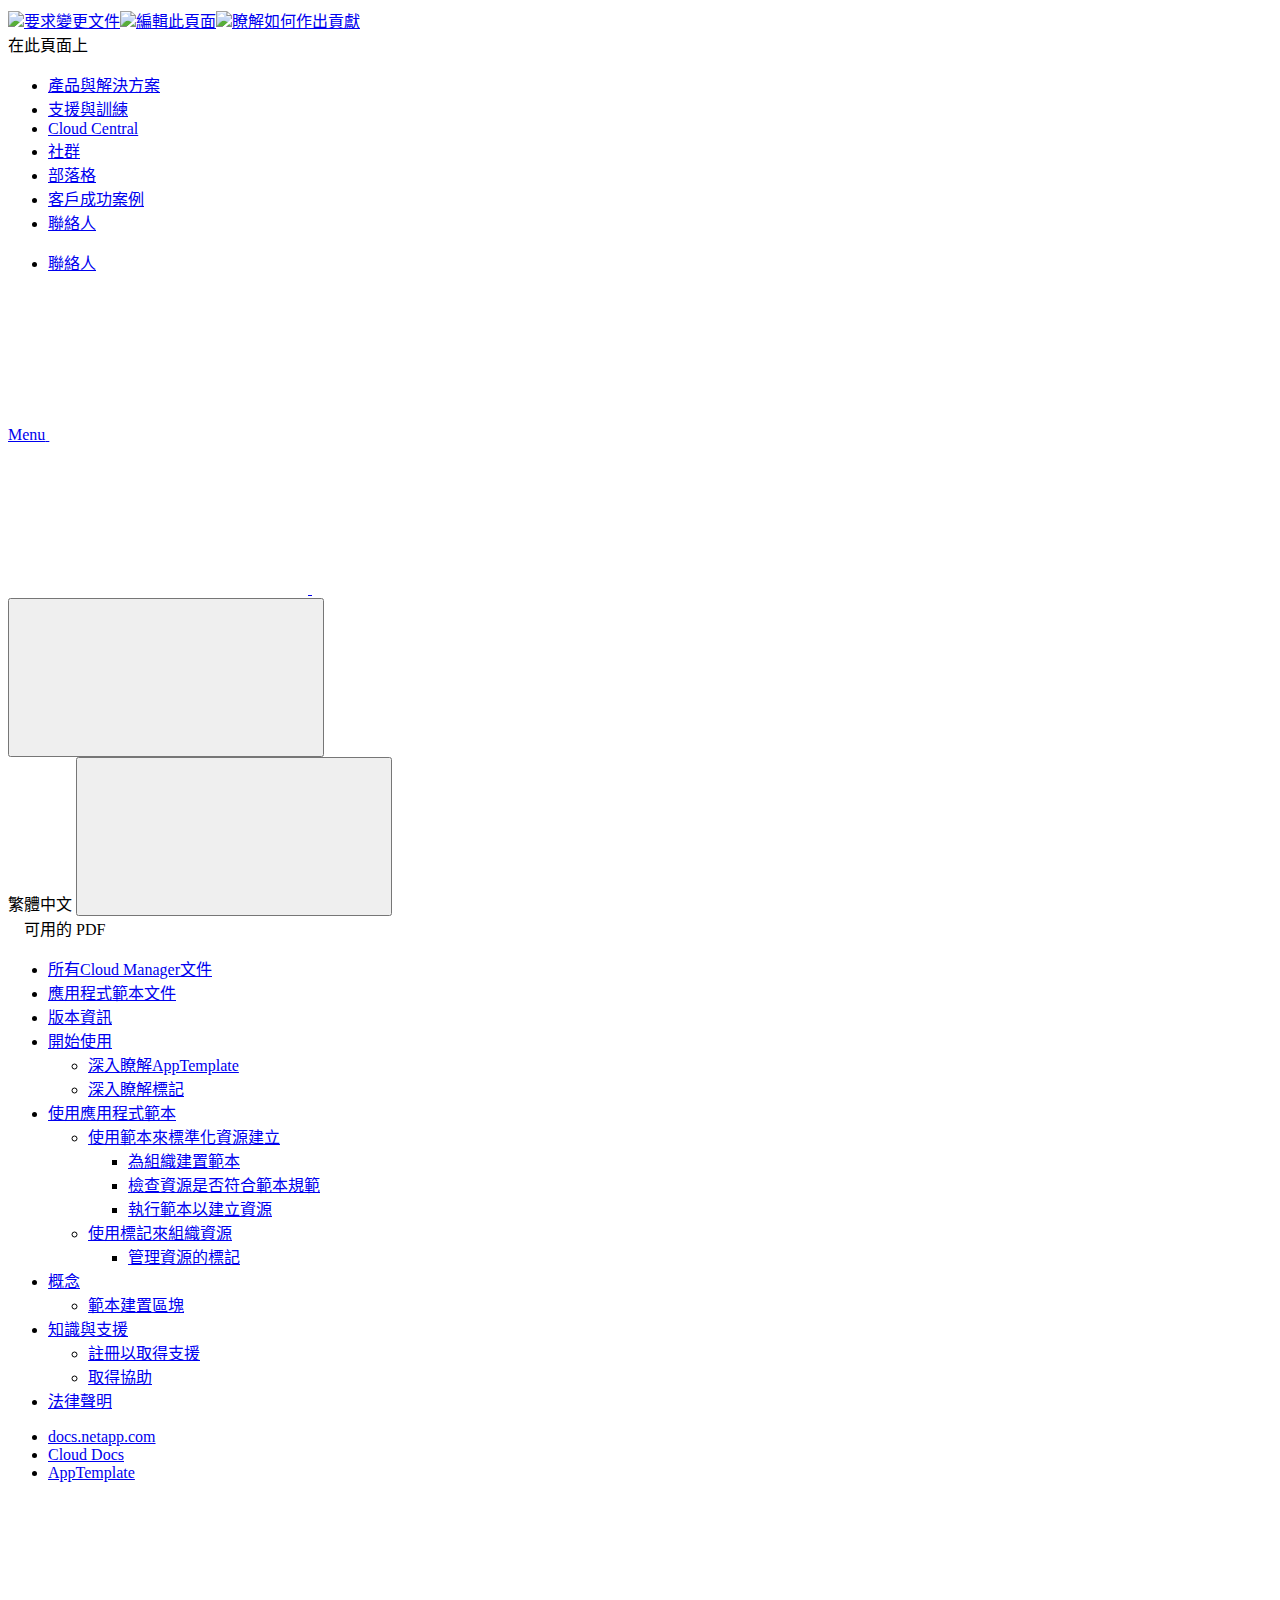
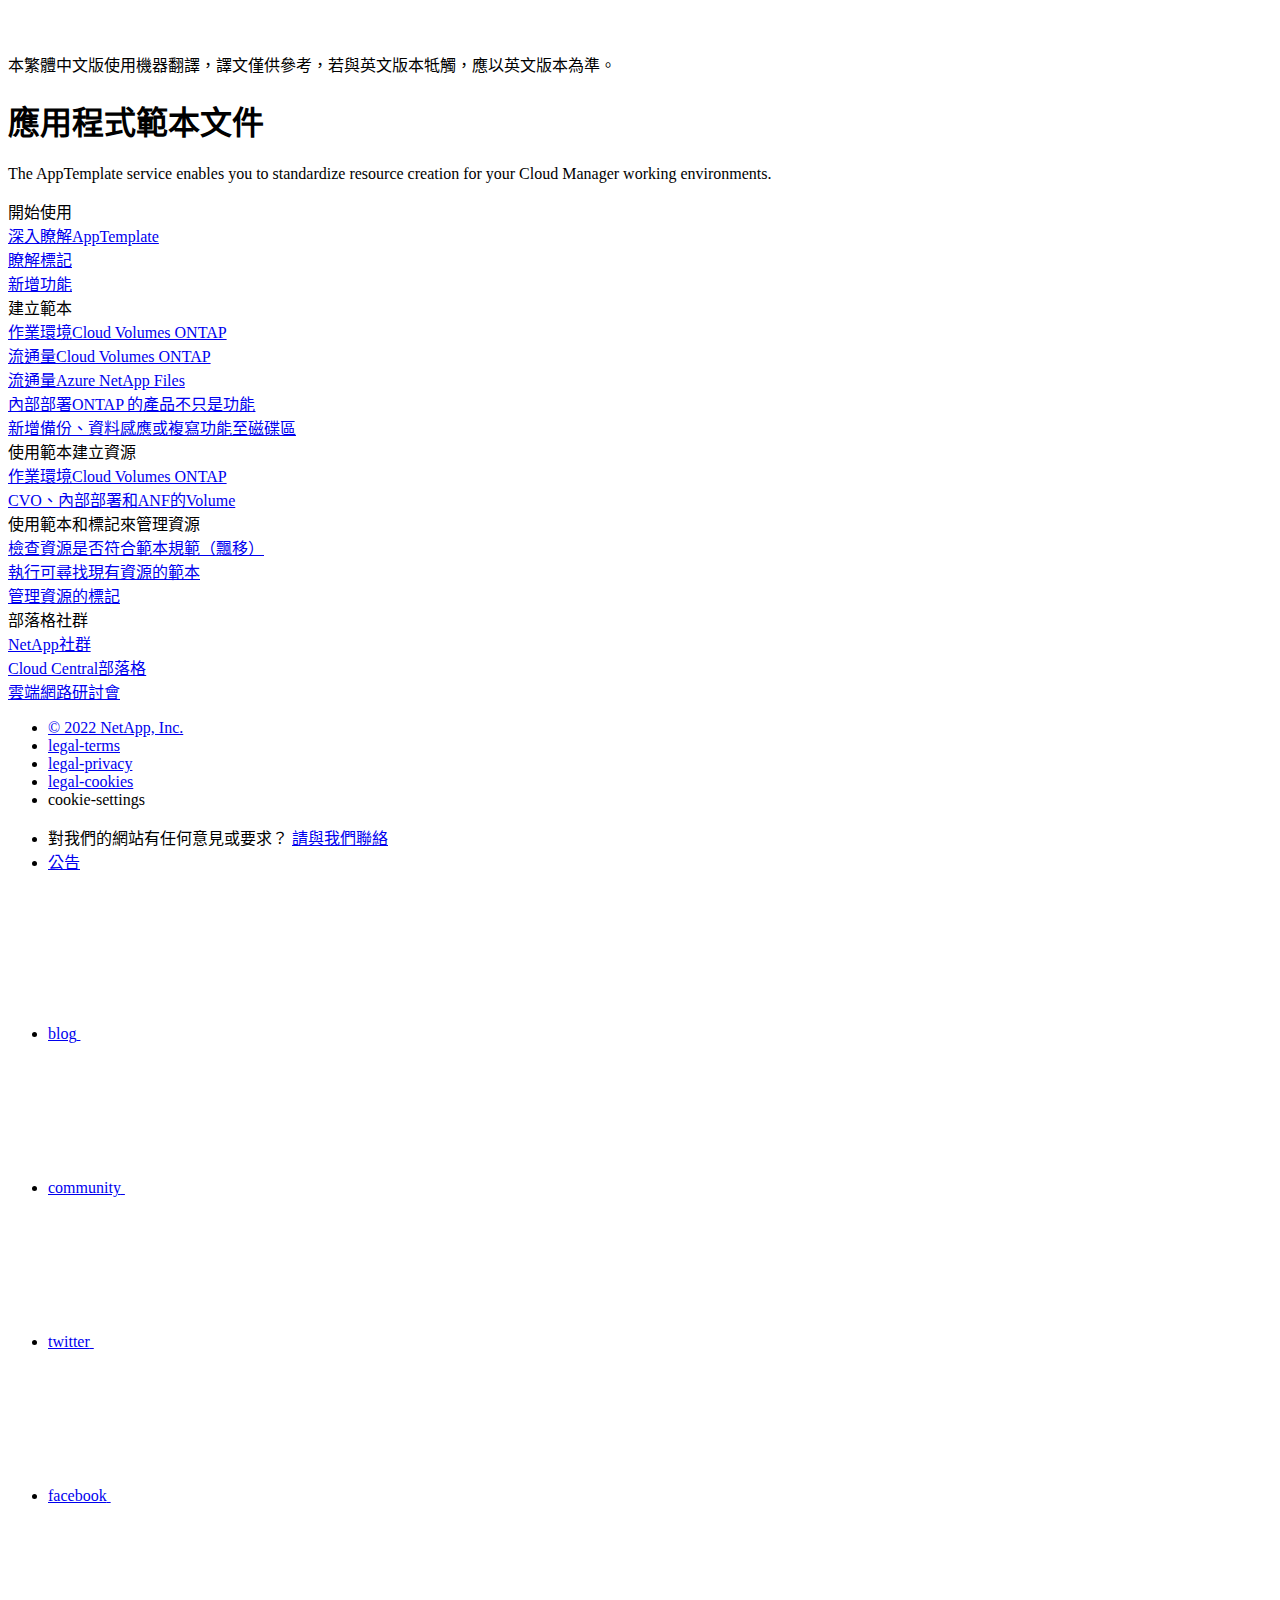
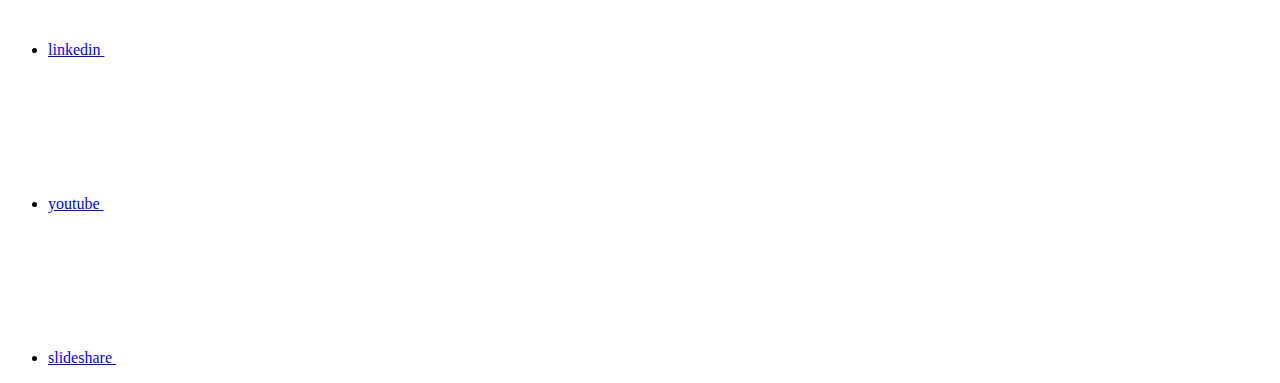
==== index.html @ 73830c54 "Deploying to gh-pages from  @ 2ee8b4e1761d62a2ed6b210c00cb59c14e7304b9 🚀" ====
<!DOCTYPE html>
<html lang="zh-tw">
  <head class="at-element-marker">
  <title>應用程式範本文件 | NetApp Documentation</title>
  <meta charset="utf-8">
  <meta http-equiv="x-ua-compatible" content="ie=edge,chrome=1">
  <meta http-equiv="language" content="en">
  <meta name="viewport" content="width=device-width, initial-scale=1">
  <meta property="og:title" content="應用程式範本文件 | NetApp Documentation" />
	<meta property="og:type" content="website" />
	<meta property="og:url" content="https://docs.netapp.com/zh-tw/cloud-manager-app-template/index.html" />
	<meta property="og:description" content="AppTemplate服務可讓您標準化Cloud Manager工作環境的資源建立。" />
  <meta property="og:image" content="https://docs.netapp.com/zh-tw/cloud-manager-app-template/images/logo-tophat-social.png" />
  <meta property="og:image:alt" content="NetApp Logo" />
  <meta name="format-detection" content="telephone=no">
  <meta http-equiv="Content-Type" content="text/html; charset=utf-8">
  <meta http-equiv="encoding" content="utf-8">
  <meta http-equiv="nss-type" content="Product Documentation"/>
  <meta http-equiv="nss-subtype" content="User Guide"/><meta name="description" content="AppTemplate服務可讓您標準化Cloud Manager工作環境的資源建立。">
  <meta name="keywords" content=" "><!-- Icons -->
  <link rel="icon" href="/zh-tw/cloud-manager-app-template/images/favicon.ico" type="image/x-icon">

  <!-- RSS Feed --><link rel="alternate" type="application/rss+xml" title="NetApp Documentation" href="/zh-tw/cloud-manager-app-template/feed.xml"><!-- CSS Definitions: NetApp CSS should be defined after generic css -->

  <!-- Elastic Search -->
  <link rel="stylesheet" href="//cdn.jsdelivr.net/searchkit/0.10.0/theme.css">

  <!-- Controls AsciiDoctor Admonition Blocks -->
  <link rel="stylesheet" type="text/css" href="/zh-tw/cloud-manager-app-template/css/font-awesome.min.css">

  <!-- Controls the shadow effect for search dropdown menu -->
  <link rel="stylesheet" href="/zh-tw/cloud-manager-app-template/css/boxshadowproperties.css">

  <!-- NetApp CSS controls the technical content -->
  <link rel="stylesheet" type="text/css" href="/zh-tw/cloud-manager-app-template/css/netapp.css">

  <!-- WWW CSS Content -->
  <link rel="stylesheet" type="text/css" href="/zh-tw/cloud-manager-app-template/css/www-luci-dotcom.min.css">
  <link rel="stylesheet" type="text/css" href="/zh-tw/cloud-manager-app-template/css/www-netapp-dotcom.css">
  <link rel="stylesheet" href="/zh-tw/cloud-manager-app-template/css/www-netapp-library-critical.min.css" media="all" >
  <link rel="stylesheet" href="/zh-tw/cloud-manager-app-template/css/www-netapp-library-non-critical.min.css" as="style" onload="this.onload=null;this.rel='stylesheet'">
  <link rel="stylesheet" href="/zh-tw/cloud-manager-app-template/css/www-netapp-library-global-header-footer.min.css">

  <!-- NetApp IE Customizations -->
  <link rel="stylesheet" href='/zh-tw/cloud-manager-app-template/css/na-utility.css' type='text/css'>
  <link rel="stylesheet" href='/zh-tw/cloud-manager-app-template/css/na-sidebar.css' type='text/css'>
  <link rel='stylesheet' href='/zh-tw/cloud-manager-app-template/css/clouddocs.css' type='text/css'>
  <link rel='stylesheet' href='/zh-tw/cloud-manager-app-template/css/custom-dropdown.css' type='text/css'>
  <link rel='stylesheet' href='/zh-tw/cloud-manager-app-template/css/na-pagenav.css' type='text/css'>

  
  <link rel="stylesheet" href="/zh-tw/cloud-manager-app-template/css/landing-page.css" type="text/css">
  <link rel="stylesheet" href="/zh-tw/cloud-manager-app-template/css/tabbed-blocks.css" type="text/css">
  <!-- Canonical url -->
  <link rel='stylesheet' href='/zh-tw/cloud-manager-app-template/css/na-feature.css' type='text/css'><!-- Top level site integrations --><script>
    if (document.location.hostname === "docs.netapp.com") {
      var head = document.getElementsByTagName('head')[0];
      var onetrustConsent = document.createElement("script");
      onetrustConsent.type = "text/javascript";
      onetrustConsent.src = "https://cdn.cookielaw.org/consent/72570c5c-fe30-465f-b0e0-b77f7fb4ae34/OtAutoBlock.js";
      head.appendChild(onetrustConsent);

      var onetrustScript = document.createElement("script");
      onetrustScript.type = "text/javascript";
      onetrustScript.src = "https://cdn.cookielaw.org/scripttemplates/otSDKStub.js";
      onetrustScript.charset = "UTF-8";
      onetrustScript.dataset.documentLanguage = "true";
      onetrustScript.dataset.domainScript = "72570c5c-fe30-465f-b0e0-b77f7fb4ae34";
      head.appendChild(onetrustScript);
    }

    function OptanonWrapper() { }

    if (document.location.hostname === "docs.netapp.com") {
      var adobe = document.createElement("script");
      adobe.type = "text/plain";
      adobe.className = "optanon-category-C0002";
      adobe.src = "//assets.adobedtm.com/60287eadf1ee/c284da483c83/launch-e9ff3acac59f.min.js";
      head.appendChild(adobe);

      var google = document.createElement("script");
      google.type = "text/plain";
      google.className = "optanon-category-C0002";
      google.src = "https://www.googletagmanager.com/gtag/js?id=UA-81697994-3";
      head.appendChild(google);

      window.dataLayer = window.dataLayer || [];
      function gtag(){dataLayer.push(arguments);}
      gtag('js', new Date());
      gtag('config', 'UA-81697994-3');
    }
  </script>
  <script src="https://cdnjs.cloudflare.com/ajax/libs/jquery/2.1.4/jquery.min.js"></script>
  <script src="https://cdnjs.cloudflare.com/ajax/libs/jquery-cookie/1.4.1/jquery.cookie.min.js"></script>

  <!-- Used for Product Family Page Sidebar Visibility --><!-- Used to import Promise for IE. Required for SearchKit -->
  <script src="https://cdnjs.cloudflare.com/ajax/libs/bluebird/3.3.5/bluebird.min.js"></script><script src='/zh-tw/cloud-manager-app-template/js/na-search.js'></script><script src='/zh-tw/cloud-manager-app-template/js/na-pagenav.js'></script><link rel='stylesheet' href='/zh-tw/cloud-manager-app-template/css/prism.css' type='text/css'>
  <link rel='stylesheet' href='/zh-tw/cloud-manager-app-template/css/prism-netapp.css' type='text/css'>


  <script src='/zh-tw/cloud-manager-app-template/js/na-utility.js'></script>
  <script src='/zh-tw/cloud-manager-app-template/js/clouddocs.js'></script>
  <script src='/zh-tw/cloud-manager-app-template/js/jquery.navgoco.min.js'></script>
  <script src="https://maxcdn.bootstrapcdn.com/bootstrap/3.3.7/js/bootstrap.min.js" integrity="sha384-Tc5IQib027qvyjSMfHjOMaLkfuWVxZxUPnCJA7l2mCWNIpG9mGCD8wGNIcPD7Txa" crossorigin="anonymous"></script>
  <script src='/zh-tw/cloud-manager-app-template/js/toc.js'></script>
  <script src='/zh-tw/cloud-manager-app-template/js/customscripts.js'></script><script>
      $(document).ready(function() {
          
          var collapseOnInit = true;
          

          var navSettings = {
              "caretHtml": '',
              "accordion": collapseOnInit,
              "openClass": 'active', // open
              "save": false, // leave false or nav highlighting doesn't work right
              "cookie": {
                  "name": 'navgoco',
                  "expires": false,
                  "path": '/'
              },
              "slide": {
                  "duration": 400,
                  "easing": 'swing'
              }
          };

          // Initialize navgoco with default options
          $("#mysidebar").navgoco(navSettings);
          

          $("#collapseAll").click(function(e) {
              e.preventDefault();
              $("#mysidebar").navgoco('toggle', false);
          });

          $("#expandAll").click(function(e) {
              e.preventDefault();
              $("#mysidebar").navgoco('toggle', true);
          });

      });

  </script>
  <script>
      $(document).ready(function() {
          $("#tg-sb-link").click(function() {
              $("#tg-sb-sidebar").toggle();
              $("#tg-sb-content").toggleClass('col-md-9');
              $("#tg-sb-content").toggleClass('col-md-12');
              $("#tg-sb-icon").toggleClass('fa-toggle-on');
              $("#tg-sb-icon").toggleClass('fa-toggle-off');
          });
      });
  </script>
  <script src='/zh-tw/cloud-manager-app-template/js/custom-dropdown.js'></script>
  <script src='/zh-tw/cloud-manager-app-template/js/FileSaver.min.js'></script>
  <script src='/zh-tw/cloud-manager-app-template/js/jszip-utils.min.js'></script>
  <script src='/zh-tw/cloud-manager-app-template/js/jszip.min.js'></script>
  <script src='/zh-tw/cloud-manager-app-template/js/pdf-ux.js'></script>
</head>


  <body class role="document" data-flavor="">
    <div id="page" class="n-off-canvas-menu">
      <div class="n-off-canvas-menu__menu"><!--TODO: Add offcanvas code --></div>
      <div class="n-off-canvas-menu__content-wrap">
        <header class="site-header" id="banner">
  
  <!-- Start Page Toolbar -->
  
  <div class="page-nav-toolbar"><div class="page-nav-contribute"><a target="_blank" href="https://github.com/NetAppDocs/cloud-manager-app-template/issues/new?body=Page%3A%20[應用程式範本文件](https://docs.netapp.com/zh-tw/cloud-manager-app-template/index.html)" class="page-nav-contribute-link" role="button"><img src="/zh-tw/cloud-manager-app-template/images/discuss-sm.svg" class="github-icon" />要求變更文件</a><a target="_blank" href="https://github.com/NetAppDocs/cloud-manager-app-template/blob/main/index.adoc" class="page-nav-contribute-link" role="button"><img src="/zh-tw/cloud-manager-app-template/images/edit-sm.svg" class="github-icon" />編輯此頁面</a><a target="_blank" href="https://docs.netapp.com/us-en/contribute/" class="page-nav-contribute-link"  ><img src="/zh-tw/cloud-manager-app-template/images/article-sm.svg" class="github-icon" />瞭解如何作出貢獻</a></div>
    <div class="page-nav-container">
      <nav class="page-nav-fixed">
        <div class="page-nav-title">在此頁面上</div>
        <div class="page-nav-links">
          <ul class="page-nav-inner" id="page-menu"></ul>
        </div>
      </nav>
    </div>
  </div>
  
  
  <!-- Start top_hat -->
  <div class="n-top-hat">
    <div class="n-container">
      <div class="n-top-hat__cross-property-nav">
        <ul class="n-top-hat__list">
          <li class="n-top-hat__list-item">
            <a href="https://www.netapp.com/products-a-z/" class="n-top-hat__link">產品與解決方案</a>
          </li>
          <li class="n-top-hat__list-item">
            <a href="https://www.netapp.com/support-and-training/netapp-university/" class="n-top-hat__link">支援與訓練</a>
          </li>
          <li class="n-top-hat__list-item">
            <a href="https://cloud.netapp.com" class="n-top-hat__link">Cloud Central</a>
          </li>
          <li class="n-top-hat__list-item">
            <a href="https://community.netapp.com/" class="n-top-hat__link">社群</a>
          </li>
          <li class="n-top-hat__list-item">
            <a href="https://blog.netapp.com/" class="n-top-hat__link">部落格</a>
          </li>
          <li class="n-top-hat__list-item">
            <a href="https://customers.netapp.com/en/" class="n-top-hat__link">客戶成功案例</a>
          </li>
          <li class="n-top-hat__list-item">
            <a href="https://www.netapp.com/us/contact-us/index.aspx" target="_self" class="n-top-hat__link" data-ntap-ui="contact-us">聯絡人</a>
          </li>
        </ul>
      </div>
      <div class="n-top-hat__utils">
        <ul class="n-top-hat__list">
          <li class="n-top-hat__list-item">
            <a href="https://www.netapp.com/us/contact-us/index.aspx" target="_self" class="n-top-hat__link" data-ntap-ui="contact-us">聯絡人</a>
          </li>
        </ul>
      </div>
    </div>
  </div>
  <!-- End top_hat -->

  <!-- Start property bar -->
  <style>
    .n-property-navigation-bar__menus--desktop-experience .n-menu--mega__default-content__heading span {
    color: #34B0FF;
    }
  </style>
  <div class="n-property-bar " data-ntap-ui="sticky-nav">
    <div class="n-property-bar__inner-wrap">
      <div class="n-property-bar__menu-toggle">
        <a href="#" class="n-property-bar__menu-toggle-link">
          <span class="n-property-bar__menu-toggle-text">Menu</span>
          <svg class="n-icon-bars n-property-bar__menu-toggle-icon" aria-labelledby="title">
            <title>bars</title>
            <use xlink:href="/zh-tw/cloud-manager-app-template/common/svg/sprite.svg#bars"></use>
          </svg>
        </a>
      </div>
      <div class="n-property-bar__property-mark ">
        <a href="https://www.netapp.com" class="n-property-bar__property-link">
          <div class="n-property-bar__logo">
            <svg class="n-icon-netapp-mark n-icon-netapp-mark n-property-bar__netapp-mark-icon" aria-labelledby="title">
              <title>netapp-mark</title>
              <use xlink:href="/zh-tw/cloud-manager-app-template/common/svg/sprite.svg#netapp-mark"></use>
            </svg>
            <svg class="n-icon-netapp-logo n-property-bar__logo-svg" aria-labelledby="title">
              <title>netapp-logo</title>
              <use xlink:href="/zh-tw/cloud-manager-app-template/common/svg/sprite.svg#netapp-logo"></use>
            </svg>
          </div>
        </a>
      </div>

      
      <div class="search-property-bar">
        <div id="search-demo-container" class="searchbox n-property-bar__search">
          <div id="react-search" 
          data-search-html="/zh-tw/cloud-manager-app-template/search.html"
          data-type="widget" 
          data-placeholder="搜尋文件" 
          data-no-results-found="找不到符合 {query} 的相關結果。" 
          data-did-you-mean="搜尋 {suggestion}。" 
          data-no-results-found-did-you-mean="找不到符合 {query} 的相關結果。您是否要找的是{suggestion}？" 
          data-results-found="找到 {hitCount} 筆結果"  
          data-sk-es-pf-indexes=""
          data-flavor=""></div>
          <button class="n-property-bar__search-toggle-button" type="button">
            <svg class="n-icon-search n-property-bar__search-toggle-button-icon" aria-labelledby="title">
              <title>search</title>
              <use xmlns:xlink="http://www.w3.org/1999/xlink" xlink:href="/zh-tw/cloud-manager-app-template/common/svg/sprite.svg#search"></use>
            </svg>
          </button>
        </div>
      </div>
      
    </div>
  </div>
  <div class="n-property-bar__toolbar">
    <!-- Start Language Selector --><div id="ie-i18n" class="n-property-bar__lang-selector">
      <div id="ie-i18n-menu">
      <span class="ie-i18n-lang">繁體中文</span>
        <button class="ie-i18n-icon-container" type="button">
          <svg class="n-globe__icon" aria-labelledby="title">
            <title>globe</title>
            <use xmlns:xlink="http://www.w3.org/1999/xlink" xlink:href="/zh-tw/cloud-manager-app-template/common/svg/sprite.svg#globe"></use>
          </svg>
        </button>
      </div>
      <div id="n-property-navigation-bar__menu--language-selector" class="ie-i18n-results-container n-menu n-menu--v3 n-menu--is-active" style="display: none;">
        <div class="n-language-selector-menu">
          <ul class="n-menu__list">
            <li class="n-menu__list-column">
              <ul class="n-menu__list"><li class="n-menu__list-item n-menu__list-item--level-1">
                  <a href="https://docs.netapp.com/us-en/cloud-manager-app-template/index.html" class="n-menu__header-text"><span translate="no" class="notranslate">English</span></a>
                </li><li class="n-menu__list-item n-menu__list-item--level-1">
                  <a href="https://docs.netapp.com/ja-jp/cloud-manager-app-template/index.html" class="n-menu__header-text"><span translate="no" class="notranslate">日本語</span></a>
                </li><li class="n-menu__list-item n-menu__list-item--level-1">
                  <a href="https://docs.netapp.com/ko-kr/cloud-manager-app-template/index.html" class="n-menu__header-text"><span translate="no" class="notranslate">한국어</span></a>
                </li><li class="n-menu__list-item n-menu__list-item--level-1">
                  <a href="https://docs.netapp.com/zh-cn/cloud-manager-app-template/index.html" class="n-menu__header-text"><span translate="no" class="notranslate">简体中文</span></a>
                </li><li class="n-menu__list-item n-menu__list-item--level-1">
                  <a href="https://docs.netapp.com/zh-tw/cloud-manager-app-template/index.html" class="n-menu__header-text"><span translate="no" class="notranslate">繁體中文</span></a>
                </li></ul>
            </li>
          </ul>
        </div>
      </div>
    </div><!-- End Language Selector -->

    <div class="n-property-bar__cta"></div>
  </div>
  <script>
    $(function(){
        var currentLocalization = $('html').attr('lang');

        var localizationsDictionary = {
            "en-CA" : "https://www.netapp.com/search/index.aspx?for_cr=canada&",
            "en-IN" : "https://www.netapp.com/search/index.aspx?for_cr=india&",
            "nl-NL" : "https://www.netapp.com/search/index.aspx?for_cr=netherlands&",
            "ru-RU" : "https://www.netapp.com/search/index.aspx?for_cr=russia&",
            "sv-SE" : "https://www.netapp.com/search/index.aspx?for_cr=sweden&",
            "it-IT" : "https://www.netapp.com/search/index.aspx?for_cr=italy&",
            "he-IL" : "https://www.netapp.com/search/index.aspx?for_cr=israel&",
            "ko-KR" : "https://www.netapp.com/search/index.aspx?for_cr=korea&",
            "zh-TW" : "https://www.netapp.com/search/index.aspx?for_cr=taiwan&",
            "en-GB" : "https://www.netapp.com/search/index.aspx?for_cr=unitedkingdom&",
            "en-SG" : "https://www.netapp.com/search/index.aspx?for_cr=asean&",
            "en-AU" : "https://www.netapp.com/search/index.aspx?for_cr=australia&",
            "pt-BR" : "https://www.netapp.com/search/index.aspx?for_cr=brasil&",
            "de-CH" : "https://www.netapp.com/search/index.aspx?for_cr=switzerland&",
            "es-MX" : "https://www.netapp.com/search/index.aspx?for_cr=mexico&"
        };

        if($('html').hasClass('ntap-whitelisted') && localizationsDictionary.hasOwnProperty(currentLocalization)) {
            $('.n-property-bar__property-link').attr('href', '/');
        }
    });
  </script>
  <!-- End property bar -->
</header>


        <main id="n-main-content" class="n-main-content">
          <!-- Start Documentation Content -->
<div class="ie-main">
  <!-- Sidebar Column -->
  
  <div class="col-md-3" id="sidebar-height">
      <div class="n-pdf-header">
  <a id="toggleButtonPdf" class="n-pdf-button" type="button">
    <img src="/zh-tw/cloud-manager-app-template/images/pdf.png" width="16" height="16"/>可用的 PDF<span>
    </span>
  </a>
</div>
<div class="n-pdf-body-container">
  <ul id="toggleContainerPdf" class="n-pdf-body" style="display:none;"><li class="pdf-ux-container">
        
        
        
        <a target="_blank" href="/zh-tw/cloud-manager-app-template/pdfs/fullsite-sidebar/應用程式範本文件.pdf" >
          <img src="/zh-tw/cloud-manager-app-template/images/pdf.png" width="16" height="16"/>此文件網站（PDF 格式）</a>


    <ul class="subfolders" style="display:none;"><li class="active pdf-hide">
  <a target="_blank" href="/zh-tw/cloud-manager-app-template/pdfs/pages/index.pdf" >
    <img src="/zh-tw/cloud-manager-app-template/images/pdf.png" width="16" height="16"/>
    PDF of this page
  </a>
</li>

</ul>
  





    
      <ul class="subfolders" style="display:none;">
        <li class="pdf-ux-container">
          
          
          
          <a target="_blank" 
            
              href="/zh-tw/cloud-manager-app-template/pdfs/sidebar/開始使用.pdf" 
            
          >
            <img src="/zh-tw/cloud-manager-app-template/images/pdf.png" width="16" height="16"/>
            開始使用
          </a>
          





          
        </li>
      </ul>
    

  



    
      <ul class="subfolders" style="display:none;">
        <li class="pdf-ux-container">
          
          
          
          <a target="_blank" 
            
              href="/zh-tw/cloud-manager-app-template/pdfs/sidebar/使用應用程式範本.pdf" 
            
          >
            <img src="/zh-tw/cloud-manager-app-template/images/pdf.png" width="16" height="16"/>
            使用應用程式範本
          </a>
          

    
      <ul class="subfolders" style="display:none;">
        <li class="pdf-ux-container">
          
          
          
          <a target="_blank" 
            
              href="/zh-tw/cloud-manager-app-template/pdfs/sidebar/使用範本來標準化資源建立.pdf" 
            
          >
            <img src="/zh-tw/cloud-manager-app-template/images/pdf.png" width="16" height="16"/>
            使用範本來標準化資源建立
          </a>
          







          
        </li>
      </ul>
    

  



    
      <ul class="subfolders" style="display:none;">
        <li class="pdf-ux-container">
          
          
          
          <a target="_blank" 
            
              href="/zh-tw/cloud-manager-app-template/pdfs/sidebar/使用標記來組織資源.pdf" 
            
          >
            <img src="/zh-tw/cloud-manager-app-template/images/pdf.png" width="16" height="16"/>
            使用標記來組織資源
          </a>
          



          
        </li>
      </ul>
    

  



          
        </li>
      </ul>
    

  



    
      <ul class="subfolders" style="display:none;">
        <li class="pdf-ux-container">
          
          
          
          <a target="_blank" 
            
              href="/zh-tw/cloud-manager-app-template/pdfs/sidebar/概念.pdf" 
            
          >
            <img src="/zh-tw/cloud-manager-app-template/images/pdf.png" width="16" height="16"/>
            概念
          </a>
          



          
        </li>
      </ul>
    

  



    
      <ul class="subfolders" style="display:none;">
        <li class="pdf-ux-container">
          
          
          
          <a target="_blank" 
            
              href="/zh-tw/cloud-manager-app-template/pdfs/sidebar/知識與支援.pdf" 
            
          >
            <img src="/zh-tw/cloud-manager-app-template/images/pdf.png" width="16" height="16"/>
            知識與支援
          </a>
          





          
        </li>
      </ul>
    

  




</li></ul>
  <div class="zip-pdf-link-container" style="display: none;">   
    <a href="#" id="zipPdf">
      <img src="/zh-tw/cloud-manager-app-template/images/pdf-zip.png" width="16" height="16"/>
      <pre>個別 PDF 文件的集合<span class="zip-size"></span></pre>
    </a><div id="zip-link-popup" class="hide">
    <div class="inner-modal">
        <div class="downloading-progress">
            <div class="spinner"></div>
            <h1>Creating your file...</h1>
            <div>This may take a few minutes. Thanks for your patience.</div>
            <button class="cancel-download-btn" type="button">Cancel</button>
        </div>
        <div class="download-complete hide">
            <div class="done-icon">
                <svg xmlns="http://www.w3.org/2000/svg" width="24" height="24" viewBox="0 0 24 24"><path d="M20.285 2l-11.285 11.567-5.286-5.011-3.714 3.716 9 8.728 15-15.285z"/></svg>
            </div>
            <div>Your file is ready</div>
            <button class="cancel-download-btn" type="button">OK</button>
        </div>
    </div>
</div>
<script>
    $(".cancel-download-btn").click(function(){
        $("#zip-link-popup").addClass("hide");
        $("#zip-link-popup .downloading-progress").removeClass("hide");
        $("#zip-link-popup .download-complete").addClass("hide");
    });
</script></div>
</div>
<script>
  $("#toggleContainerPdf li.active:last-child").parents('ul.subfolders').toggle('display');
  $("#toggleButtonPdf").click(function () {
    $("#toggleContainerPdf").toggle('display');
    $(".n-pdf-body-container .zip-pdf-link-container").toggle('display');
  });
</script><div class="sidebar-nav-container">
  <ul id="mysidebar" class="nav"><li class=" "><a class="na-navbar-padding" href="https://docs.netapp.com/us-en/cloud-manager-family">
        所有Cloud Manager文件
      </a></li><li class="  active "><a class="na-navbar-padding" href="/zh-tw/cloud-manager-app-template/index.html">
        應用程式範本文件
      </a></li><li class=" "><a class="na-navbar-padding" href="/zh-tw/cloud-manager-app-template/whats-new.html">
        版本資訊
      </a></li><li class="subfolders "><a href="#">
        <div class="na-navbar-padding"> 開始使用</div>
      </a>
      <ul><li class=" "><a class="na-navbar-padding" href="/zh-tw/cloud-manager-app-template/concept-resource-templates.html">
        深入瞭解AppTemplate
      </a></li><li class=" "><a class="na-navbar-padding" href="/zh-tw/cloud-manager-app-template/concept-tagging.html">
        深入瞭解標記
      </a></li></ul></li><li class="subfolders "><a href="#">
        <div class="na-navbar-padding"> 使用應用程式範本</div>
      </a>
      <ul><li class="subfolders "><a href="#">
        <div class="na-navbar-padding"> 使用範本來標準化資源建立</div>
      </a>
      <ul><li class=" "><a class="na-navbar-padding" href="/zh-tw/cloud-manager-app-template/task-define-templates.html">
        為組織建置範本
      </a></li><li class=" "><a class="na-navbar-padding" href="/zh-tw/cloud-manager-app-template/task-check-template-compliance.html">
        檢查資源是否符合範本規範
      </a></li><li class=" "><a class="na-navbar-padding" href="/zh-tw/cloud-manager-app-template/task-run-templates.html">
        執行範本以建立資源
      </a></li></ul></li><li class="subfolders "><a href="#">
        <div class="na-navbar-padding"> 使用標記來組織資源</div>
      </a>
      <ul><li class=" "><a class="na-navbar-padding" href="/zh-tw/cloud-manager-app-template/task-using-tags.html">
        管理資源的標記
      </a></li></ul></li></ul></li><li class="subfolders "><a href="#">
        <div class="na-navbar-padding"> 概念</div>
      </a>
      <ul><li class=" "><a class="na-navbar-padding" href="/zh-tw/cloud-manager-app-template/reference-template-building-blocks.html">
        範本建置區塊
      </a></li></ul></li><li class="subfolders "><a href="#">
        <div class="na-navbar-padding"> 知識與支援</div>
      </a>
      <ul><li class=" "><a class="na-navbar-padding" href="/zh-tw/cloud-manager-app-template/task-support-registration.html">
        註冊以取得支援
      </a></li><li class=" "><a class="na-navbar-padding" href="/zh-tw/cloud-manager-app-template/task-get-help.html">
        取得協助
      </a></li></ul></li><li class=" "><a class="na-navbar-padding" href="/zh-tw/cloud-manager-app-template/legal-notices.html">
        法律聲明
      </a></li></ul>
</div>
<script>
  window.onscroll = () => {
    const value = -40 - (document.body.scrollHeight - (window.innerHeight + document.scrollingElement.scrollTop));
    
    document.getElementById("sidebar-height").style.bottom = Math.max(0,value) + "px";
};
</script>
<!-- this highlights the active parent class in the navgoco sidebar. this is critical so that the parent expands when you're viewing a page. This must appear below the sidebar code above. Otherwise, if placed inside customscripts.js, the script runs before the sidebar code runs and the class never gets inserted.-->
<script>$("li.active").parents('li').toggleClass("active");</script>


  </div>
  

  <div class="ie-content-pane n-doc__component-detail-content n-doc__component-detail-content--show-code">
    <!-- Begin of page container --><article class="page-content">
      <div class="ie-utility">
  <div class="ie-menu">
    <div class="n-breadcrumb">
      <ul class="n-breadcrumb__list">
        <li class="n-breadcrumb__list-item">
          <a href="https://docs.netapp.com">docs.netapp.com</a>
        </li>
        
        <li class="n-breadcrumb__list-item">
          <a href="https://docs.netapp.com/us-en/cloud/">Cloud Docs</a>
        </li>
        

        

        <li class="n-breadcrumb__list-item">
          <a href="/zh-tw/cloud-manager-app-template/">AppTemplate</a>
        </li>

      </ul>
    </div>
    <div style="clear: both"></div><!-- Main needs to have height -->
  </div>
</div>

      <div class="n-band n-band--docs n-band--belted">
  <div class="n-container" style="margin: 0 auto; padding: 0;">
    <div class="n-row">
      <div class="n-col-sm-12"><div class="ie-nmt-disclaimer">
          <span>
            <div class="ie-nmt-disclaimer-container">
              <div class="ie-nmt-disclaimer-icon">
                <svg class="luci-icon" aria-hidden="true">
                  <use xlink:href="/zh-tw/cloud-manager-app-template/common/svg/sprite.svg#circle-info">
                </svg>
              </div>
              <div class="ie-nmt-disclaimer-content">
                <span> 本繁體中文版使用機器翻譯，譯文僅供參考，若與英文版本牴觸，應以英文版本為準。 </span>
              </div>
              <div style="clear:both;"></div>
            </div>
          </span>
        </div><div class="n-doc__component-detail-heading-wrap">
          <h1 class="n-doc__component-detail-heading">應用程式範本文件</h1>
        </div>
        <section class="n-band__section">
  <p>The AppTemplate service enables you to standardize resource creation for your Cloud Manager working environments.</p>
</section><div class="n-band__content">
  <div class="n-layout-flex" data-ntap-layout="4">
    
      
        <div class="n-feature-block n-feature-block__align--center n-layout-flex__item ie-feature-block">
          <div class="n-feature-block__content">
            <div class="ie-feature-block__header">
              <div class="ie-feature-block__text">
                開始使用
              </div>
            </div>
            
              
                <div class="ie-feature-block__section">
                  
                  
                  <a class="ie-feature-block__link" target="_self" href="concept-resource-templates.html">深入瞭解AppTemplate</a>
                </div>
              
            
              
                <div class="ie-feature-block__section">
                  
                  
                  <a class="ie-feature-block__link" target="_self" href="concept-tagging.html">瞭解標記</a>
                </div>
              
            
              
                <div class="ie-feature-block__section">
                  
                  
                  <a class="ie-feature-block__link" target="_self" href="whats-new.html">新增功能</a>
                </div>
              
            
          </div>
        </div>
      
    
      
        <div class="n-feature-block n-feature-block__align--center n-layout-flex__item ie-feature-block">
          <div class="n-feature-block__content">
            <div class="ie-feature-block__header">
              <div class="ie-feature-block__text">
                建立範本
              </div>
            </div>
            
              
                <div class="ie-feature-block__section">
                  
                  
                  <a class="ie-feature-block__link" target="_self" href="task-define-templates.html#create-a-template-for-a-cloud-volumes-ontap-working-environment">作業環境Cloud Volumes ONTAP</a>
                </div>
              
            
              
                <div class="ie-feature-block__section">
                  
                  
                  <a class="ie-feature-block__link" target="_self" href="task-define-templates.html#create-a-template-for-a-cloud-volumes-ontap-volume">流通量Cloud Volumes ONTAP</a>
                </div>
              
            
              
                <div class="ie-feature-block__section">
                  
                  
                  <a class="ie-feature-block__link" target="_self" href="task-define-templates.html#create-a-template-for-an-azure-netapp-files-volume">流通量Azure NetApp Files</a>
                </div>
              
            
              
                <div class="ie-feature-block__section">
                  
                  
                  <a class="ie-feature-block__link" target="_self" href="task-define-templates.html#create-a-template-for-an-on-premises-ontap-volume">內部部署ONTAP 的產品不只是功能</a>
                </div>
              
            
              
                <div class="ie-feature-block__section">
                  
                  
                  <a class="ie-feature-block__link" target="_self" href="task-define-templates.html#examples-of-enabling-services-using-templates">新增備份、資料感應或複寫功能至磁碟區</a>
                </div>
              
            
          </div>
        </div>
      
    
      
        <div class="n-feature-block n-feature-block__align--center n-layout-flex__item ie-feature-block">
          <div class="n-feature-block__content">
            <div class="ie-feature-block__header">
              <div class="ie-feature-block__text">
                使用範本建立資源
              </div>
            </div>
            
              
                <div class="ie-feature-block__section">
                  
                  
                  <a class="ie-feature-block__link" target="_self" href="task-run-templates.html#select-and-run-a-working-environment-template">作業環境Cloud Volumes ONTAP</a>
                </div>
              
            
              
                <div class="ie-feature-block__section">
                  
                  
                  <a class="ie-feature-block__link" target="_self" href="task-run-templates.html#select-and-run-a-volume-template">CVO、內部部署和ANF的Volume</a>
                </div>
              
            
          </div>
        </div>
      
    
      
        <div class="n-feature-block n-feature-block__align--center n-layout-flex__item ie-feature-block">
          <div class="n-feature-block__content">
            <div class="ie-feature-block__header">
              <div class="ie-feature-block__text">
                使用範本和標記來管理資源
              </div>
            </div>
            
              
                <div class="ie-feature-block__section">
                  
                  
                  <a class="ie-feature-block__link" target="_self" href="task-check-template-compliance.html">檢查資源是否符合範本規範（飄移）</a>
                </div>
              
            
              
                <div class="ie-feature-block__section">
                  
                  
                  <a class="ie-feature-block__link" target="_self" href="task-run-templates.html#select-and-run-a-template-that-finds-existing-resources">執行可尋找現有資源的範本</a>
                </div>
              
            
              
                <div class="ie-feature-block__section">
                  
                  
                  <a class="ie-feature-block__link" target="_self" href="task-using-tags.html">管理資源的標記</a>
                </div>
              
            
          </div>
        </div>
      
    
      
        <div class="n-feature-block n-feature-block__align--center n-layout-flex__item ie-feature-block">
          <div class="n-feature-block__content">
            <div class="ie-feature-block__header">
              <div class="ie-feature-block__text">
                部落格社群
              </div>
            </div>
            
              
                <div class="ie-feature-block__section">
                  
                  
                  <a class="ie-feature-block__link" target="_blank" href="https://community.netapp.com/t5/Cloud-Data-Services/ct-p/CDS">NetApp社群</a>
                </div>
              
            
              
                <div class="ie-feature-block__section">
                  
                  
                  <a class="ie-feature-block__link" target="_blank" href="https://cloud.netapp.com/blog">Cloud Central部落格</a>
                </div>
              
            
              
                <div class="ie-feature-block__section">
                  
                  
                  <a class="ie-feature-block__link" target="_blank" href="https://cloud.netapp.com/events">雲端網路研討會</a>
                </div>
              
            
          </div>
        </div>
      
    
  </div>
</div>

        <section class="n-band__section">
          
        </section>
      </div>
    </div>
  </div>
</div>

    </article>
    <!-- Page Container -->
  </div>

  <div style="clear: both"></div><!-- Main needs to have height --></div>

        </main>

        <footer class="n-footer">
  <div class="n-footer__bottom">
    <div class="n-container">
      <div class="n-footer__bottom-left">
        <div class="n-footer__copyright">
          <ul class="n-footer__copyright-list">
            <li class="n-footer__copyright-link">
              <a href="https://www.netapp.com/us/legal/copyright.aspx">© 2022 NetApp, Inc.</a>
            </li>
            <li class="n-footer__copyright-link">
              <a href="https://www.netapp.com/company/legal/terms-of-use/">legal-terms</a>
            </li>
            <li class="n-footer__copyright-link">
              <a href="https://www.netapp.com/company/legal/privacy-policy/">legal-privacy</a>
            </li>
            <li class="n-footer__copyright-link">
              <a href="https://www.netapp.com/company/legal/cookie-policy/">legal-cookies</a>
            </li>
            <li class="n-footer__copyright-link">
              <a class="ot-sdk-show-settings">cookie-settings</a>
            </li>
          </ul>
        </div>
      </div>
      <div class="n-footer__bottom-right">
        <div class="n-footer__copyright">
          <ul class="n-footer__copyright-list">
            <li class="n-footer__copyright-link">
              <span class="n-footer__fine-print">對我們的網站有任何意見或要求？</span>
              <a target="_self" href="javascript:netapp_mailto()">請與我們聯絡</a>
            </li>
            <li class="n-footer__copyright-link">
              <a href="https://docs.netapp.com/zh-tw/announcements/">公告</a>
            </li>
          </ul>
        </div>
        <div class="n-footer__social-links">
          <ul class="n-footer__social-link-list">
            <li class="n-footer__social-link-list-item">
              <a class="n-footer__social-link" data-ntap-social="follow-blog" href="https://blog.netapp.com"
                target="_blank" title="blog" alt="blog">
                <span class="n-footer__social-link-text">blog</span>
                <svg class="n-icon-blog n-footer__social-link-icon" aria-labelledby="title">
                  <title>blog@</title>
                  <use xmlns:xlink="http://www.w3.org/1999/xlink"
                    xlink:href="/zh-tw/cloud-manager-app-template/common/svg/sprite.svg#blog"></use>
                </svg>
              </a>
            </li>
            <li class="n-footer__social-link-list-item">
              <a class="n-footer__social-link" data-ntap-social="follow-community" href="https://community.netapp.com/"
                target="_blank" title="community" alt="community">
                <span class="n-footer__social-link-text">community</span>
                <svg class="n-icon-community n-footer__social-link-icon" aria-labelledby="title">
                  <title>community@</title>
                  <use xmlns:xlink="http://www.w3.org/1999/xlink"
                    xlink:href="/zh-tw/cloud-manager-app-template/common/svg/sprite.svg#comments"></use>
                </svg>
              </a>
            </li>
            <li class="n-footer__social-link-list-item">
              <a class="n-footer__social-link" data-ntap-social="follow-twitter" href="https://twitter.com/netapp"
                target="_blank" title="twitter" alt="twitter">
                <span class="n-footer__social-link-text">twitter</span>
                <svg class="n-icon-twitter n-footer__social-link-icon" aria-labelledby="title">
                  <title>twitter@</title>
                  <use xmlns:xlink="http://www.w3.org/1999/xlink"
                    xlink:href="/zh-tw/cloud-manager-app-template/common/svg/sprite.svg#twitter"></use>
                </svg>
              </a>
            </li>
            <li class="n-footer__social-link-list-item">
              <a class="n-footer__social-link" data-ntap-social="follow-facebook" href="https://www.facebook.com/NetApp"
                target="_blank" title="facebook" alt="facebook">
                <span class="n-footer__social-link-text">facebook</span>
                <svg class="n-icon-facebook n-footer__social-link-icon" aria-labelledby="title">
                  <title>facebook@</title>
                  <use xmlns:xlink="http://www.w3.org/1999/xlink"
                    xlink:href="/zh-tw/cloud-manager-app-template/common/svg/sprite.svg#facebook"></use>
                </svg>
              </a>
            </li>
            <li class="n-footer__social-link-list-item">
              <a class="n-footer__social-link" data-ntap-social="follow-linkedin"
                href="https://www.linkedin.com/company/netapp" target="_blank" title="linkedin" alt="linkedin">
                <span class="n-footer__social-link-text">linkedin</span>
                <svg class="n-icon-linkedin n-footer__social-link-icon" aria-labelledby="title">
                  <title>linkedin@</title>
                  <use xmlns:xlink="http://www.w3.org/1999/xlink"
                    xlink:href="/zh-tw/cloud-manager-app-template/common/svg/sprite.svg#linkedin"></use>
                </svg>
              </a>
            </li>
            <li class="n-footer__social-link-list-item">
              <a class="n-footer__social-link" data-ntap-social="follow-youtube"
                href="https://www.youtube.com/user/NetAppTV" target="_blank" title="youtube" alt="youtube">
                <span class="n-footer__social-link-text">youtube</span>
                <svg class="n-icon-youtube n-footer__social-link-icon" aria-labelledby="title">
                  <title>youtube@</title>
                  <use xmlns:xlink="http://www.w3.org/1999/xlink"
                    xlink:href="/zh-tw/cloud-manager-app-template/common/svg/sprite.svg#youtube"></use>
                </svg>
              </a>
            </li>
            <li class="n-footer__social-link-list-item">
              <a class="n-footer__social-link" data-ntap-social="follow-slideshare"
                href="https://www.slideshare.net/NetApp" target="_blank" title="slideshare" alt="slideshare">
                <span class="n-footer__social-link-text">slideshare</span>
                <svg class="n-icon-slideshare n-footer__social-link-icon" aria-labelledby="title">
                  <title>slideshare@</title>
                  <use xmlns:xlink="http://www.w3.org/1999/xlink"
                    xlink:href="/zh-tw/cloud-manager-app-template/common/svg/sprite.svg#slideshare"></use>
                </svg>
              </a>
            </li>
          </ul>
        </div>
      </div>
    </div>
  </div>
</footer>

      </div><!-- Elasticsearch JS -->
      <script type="text/javascript" src='/zh-tw/cloud-manager-app-template/js/bundle.js'></script>

      <!-- Syntax Highlighting -->
      <script type="text/javascript" src='/zh-tw/cloud-manager-app-template/js/prism.js'></script>
      <script type="text/javascript" src='/zh-tw/cloud-manager-app-template/js/prism-curl.js'></script>
    </div>
    <script>
      document.body.offsetWidth=1903;
      cookieLaw = {}
      cookieLaw.euCountry = "US";
      cookieLaw.invoke = function(){return false;}
    </script>
    <script src='/zh-tw/cloud-manager-app-template/js/www-ntap.js'></script>
    <script src='/zh-tw/cloud-manager-app-template/js/tabbed-blocks.js'></script>
  </body></html>
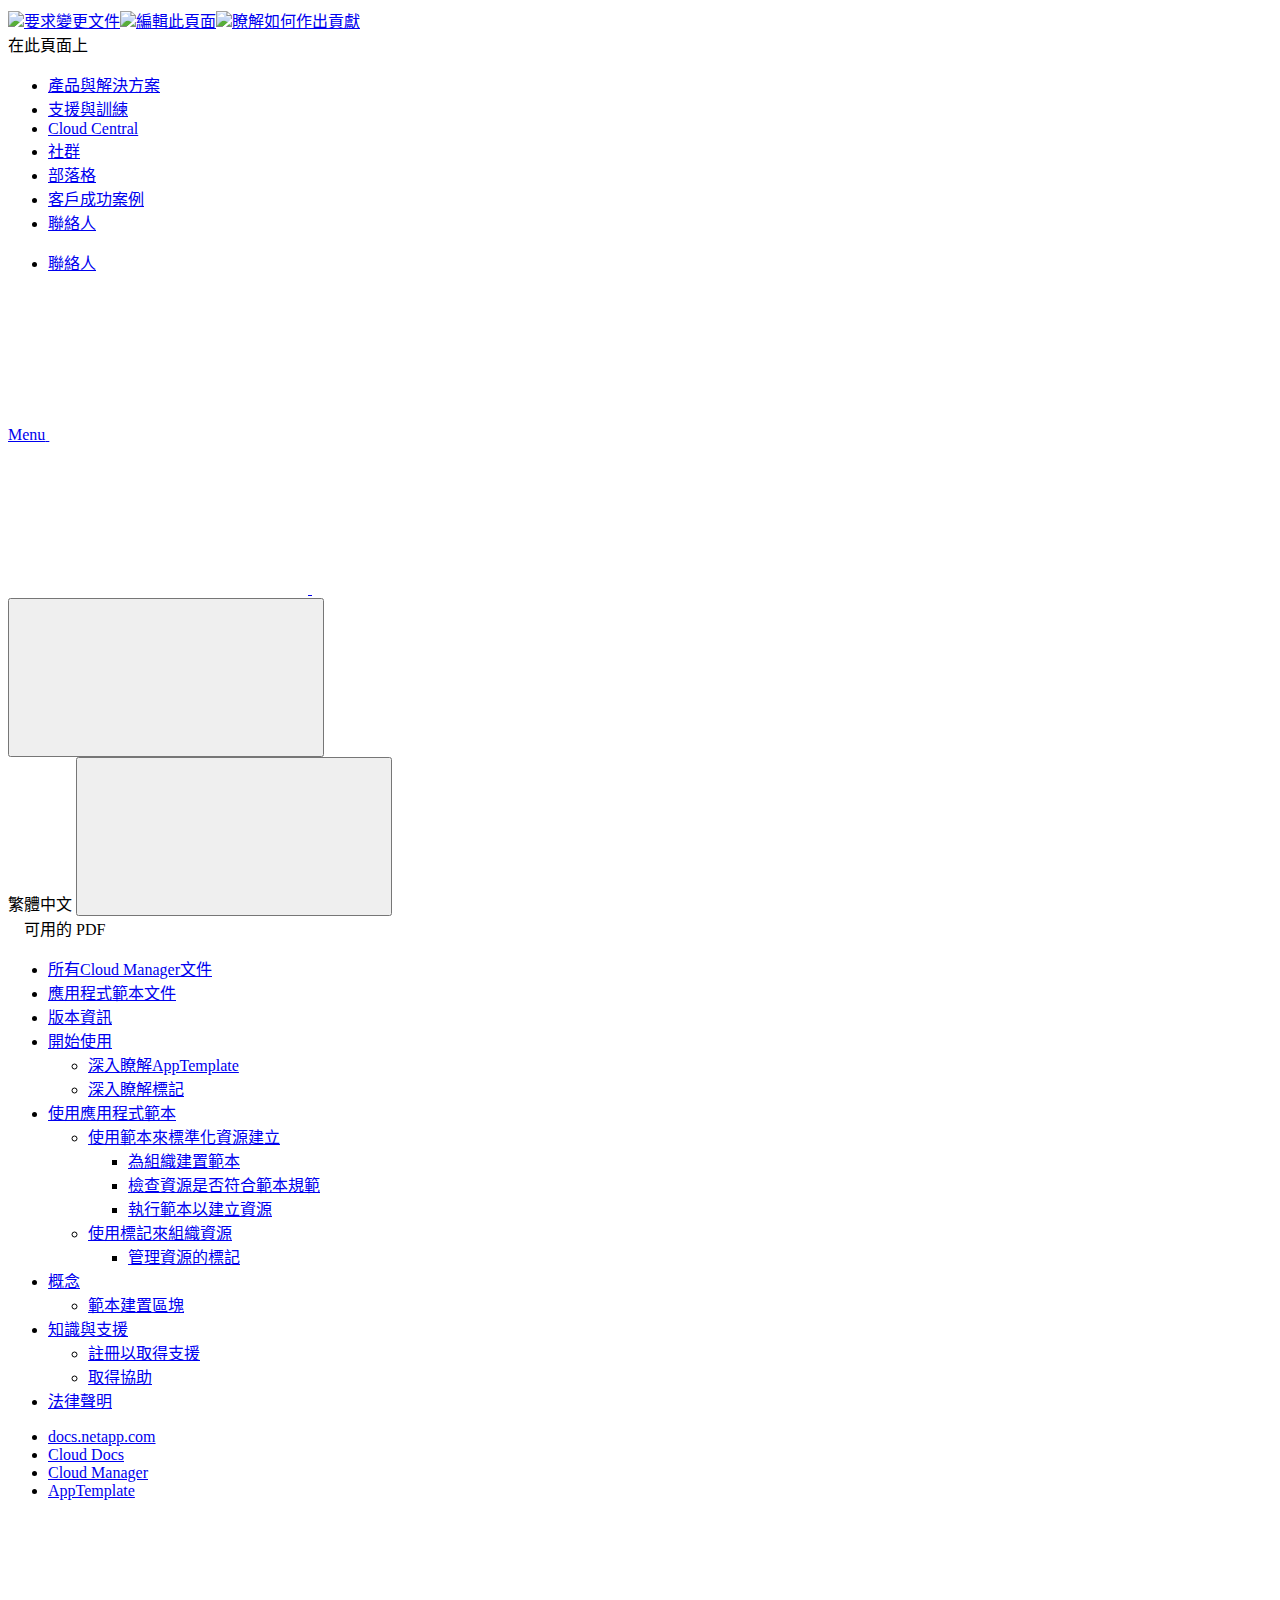
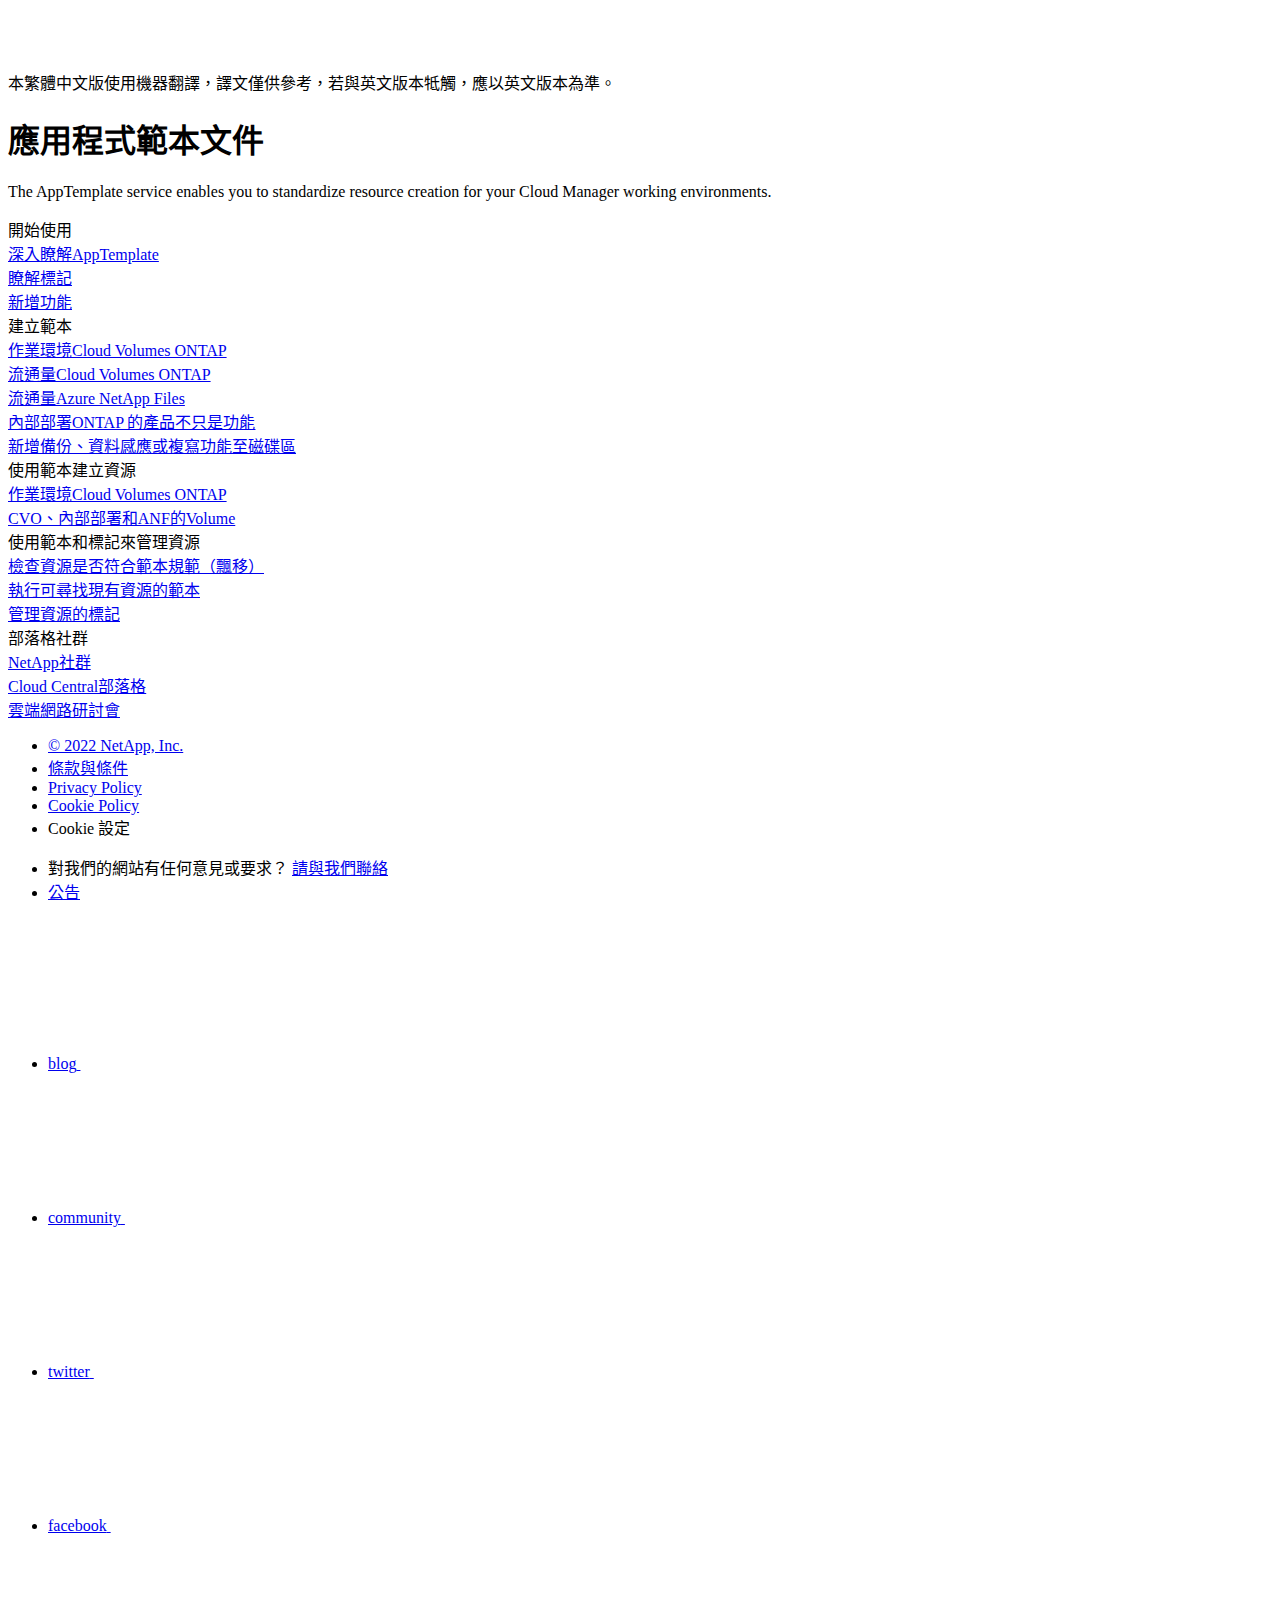
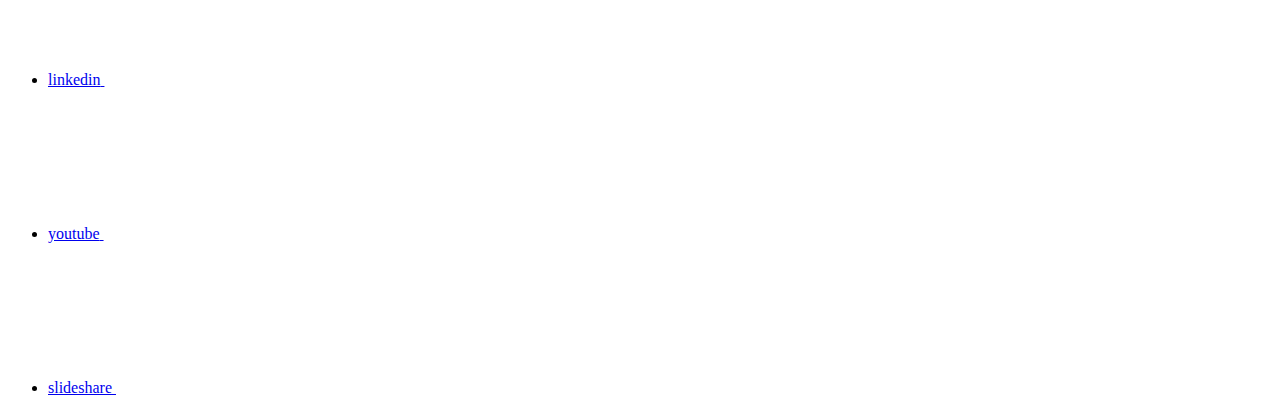
==== commit c6236bee: "Deploying to gh-pages from  @ 42a1ce90139b92d4ddb75890119cae7a1fe5e407 🚀" ====
--- a/index.html
+++ b/index.html
@@ -658,6 +658,10 @@
         
 
         
+        <li class="n-breadcrumb__list-item">
+          <a href="https://docs.netapp.com/zh-tw/cloud-manager-family/">Cloud Manager</a>
+        </li>
+        
 
         <li class="n-breadcrumb__list-item">
           <a href="/zh-tw/cloud-manager-app-template/">AppTemplate</a>
@@ -916,16 +920,16 @@
               <a href="https://www.netapp.com/us/legal/copyright.aspx">© 2022 NetApp, Inc.</a>
             </li>
             <li class="n-footer__copyright-link">
-              <a href="https://www.netapp.com/company/legal/terms-of-use/">legal-terms</a>
+              <a href="https://www.netapp.com/company/legal/terms-of-use/">條款與條件</a>
             </li>
             <li class="n-footer__copyright-link">
-              <a href="https://www.netapp.com/company/legal/privacy-policy/">legal-privacy</a>
+              <a href="https://www.netapp.com/company/legal/privacy-policy/">Privacy Policy</a>
             </li>
             <li class="n-footer__copyright-link">
-              <a href="https://www.netapp.com/company/legal/cookie-policy/">legal-cookies</a>
+              <a href="https://www.netapp.com/company/legal/cookie-policy/">Cookie Policy</a>
             </li>
             <li class="n-footer__copyright-link">
-              <a class="ot-sdk-show-settings">cookie-settings</a>
+              <a class="ot-sdk-show-settings">Cookie 設定</a>
             </li>
           </ul>
         </div>
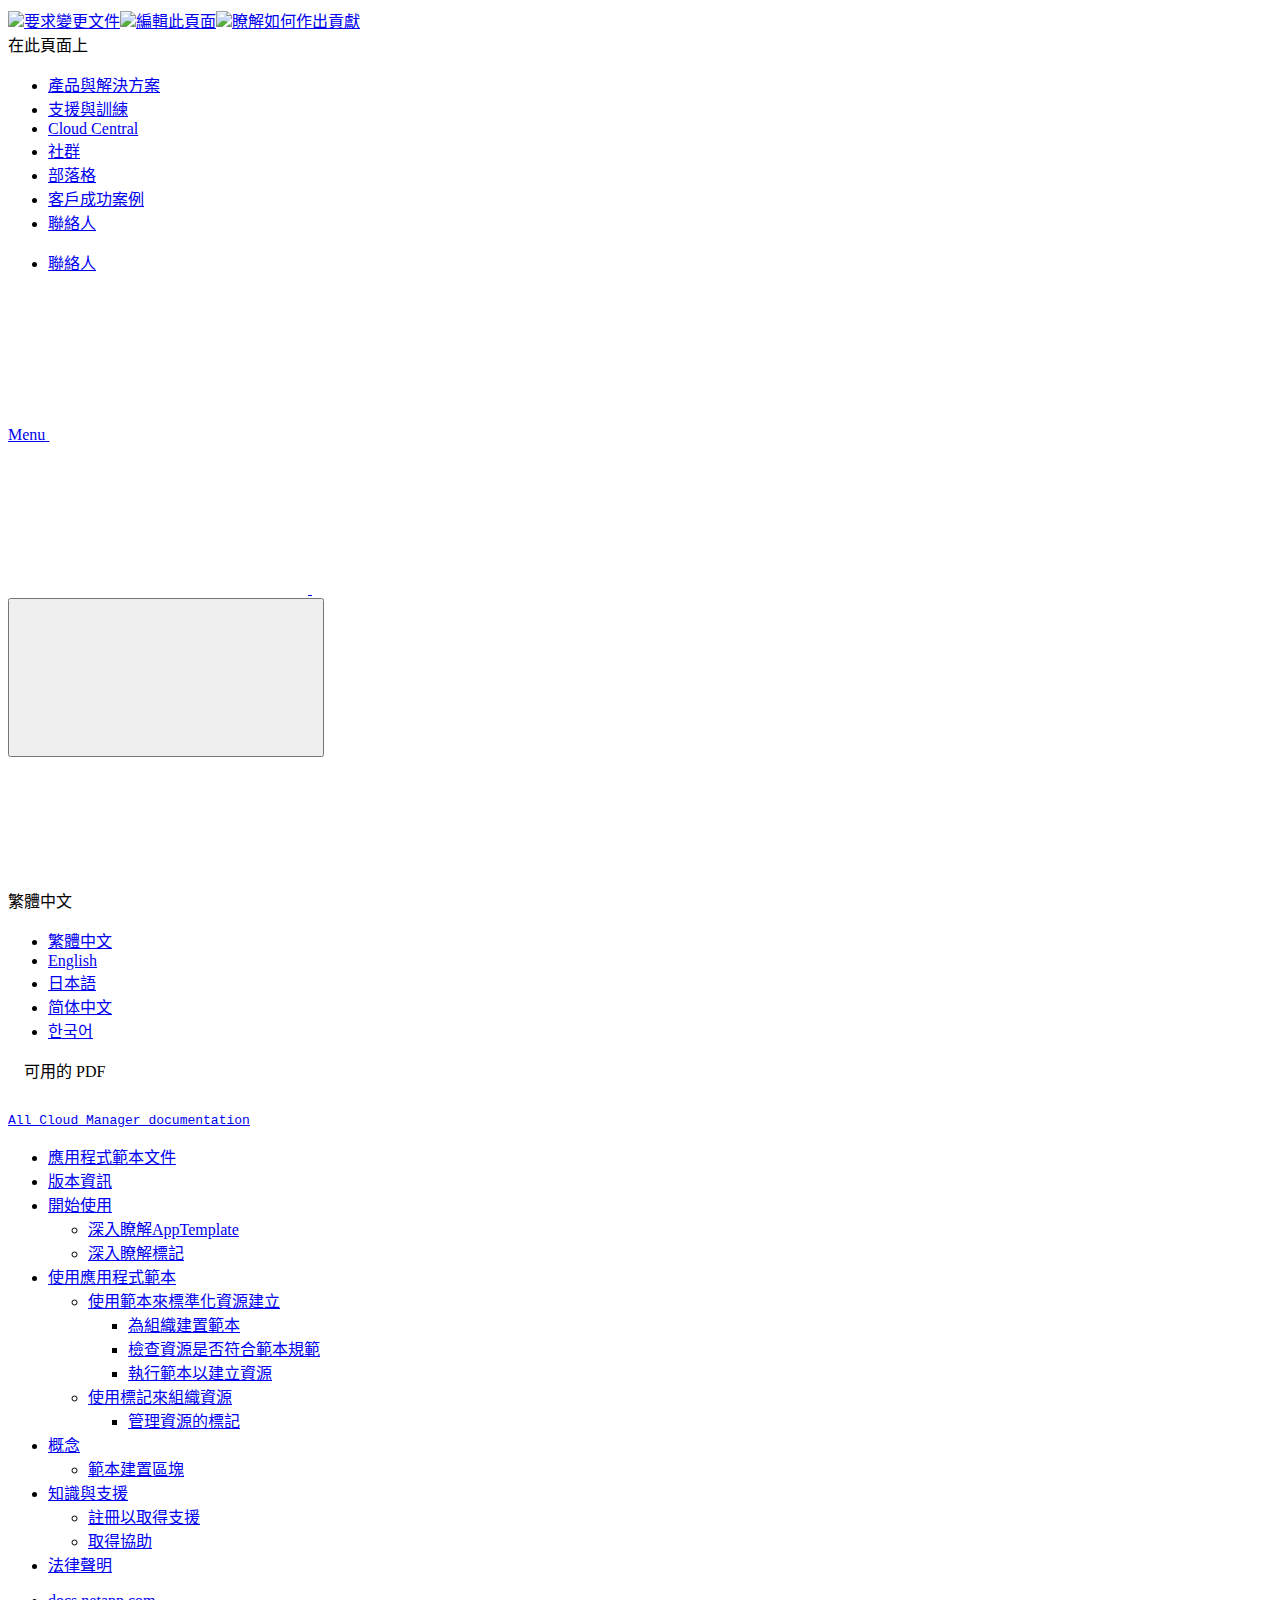
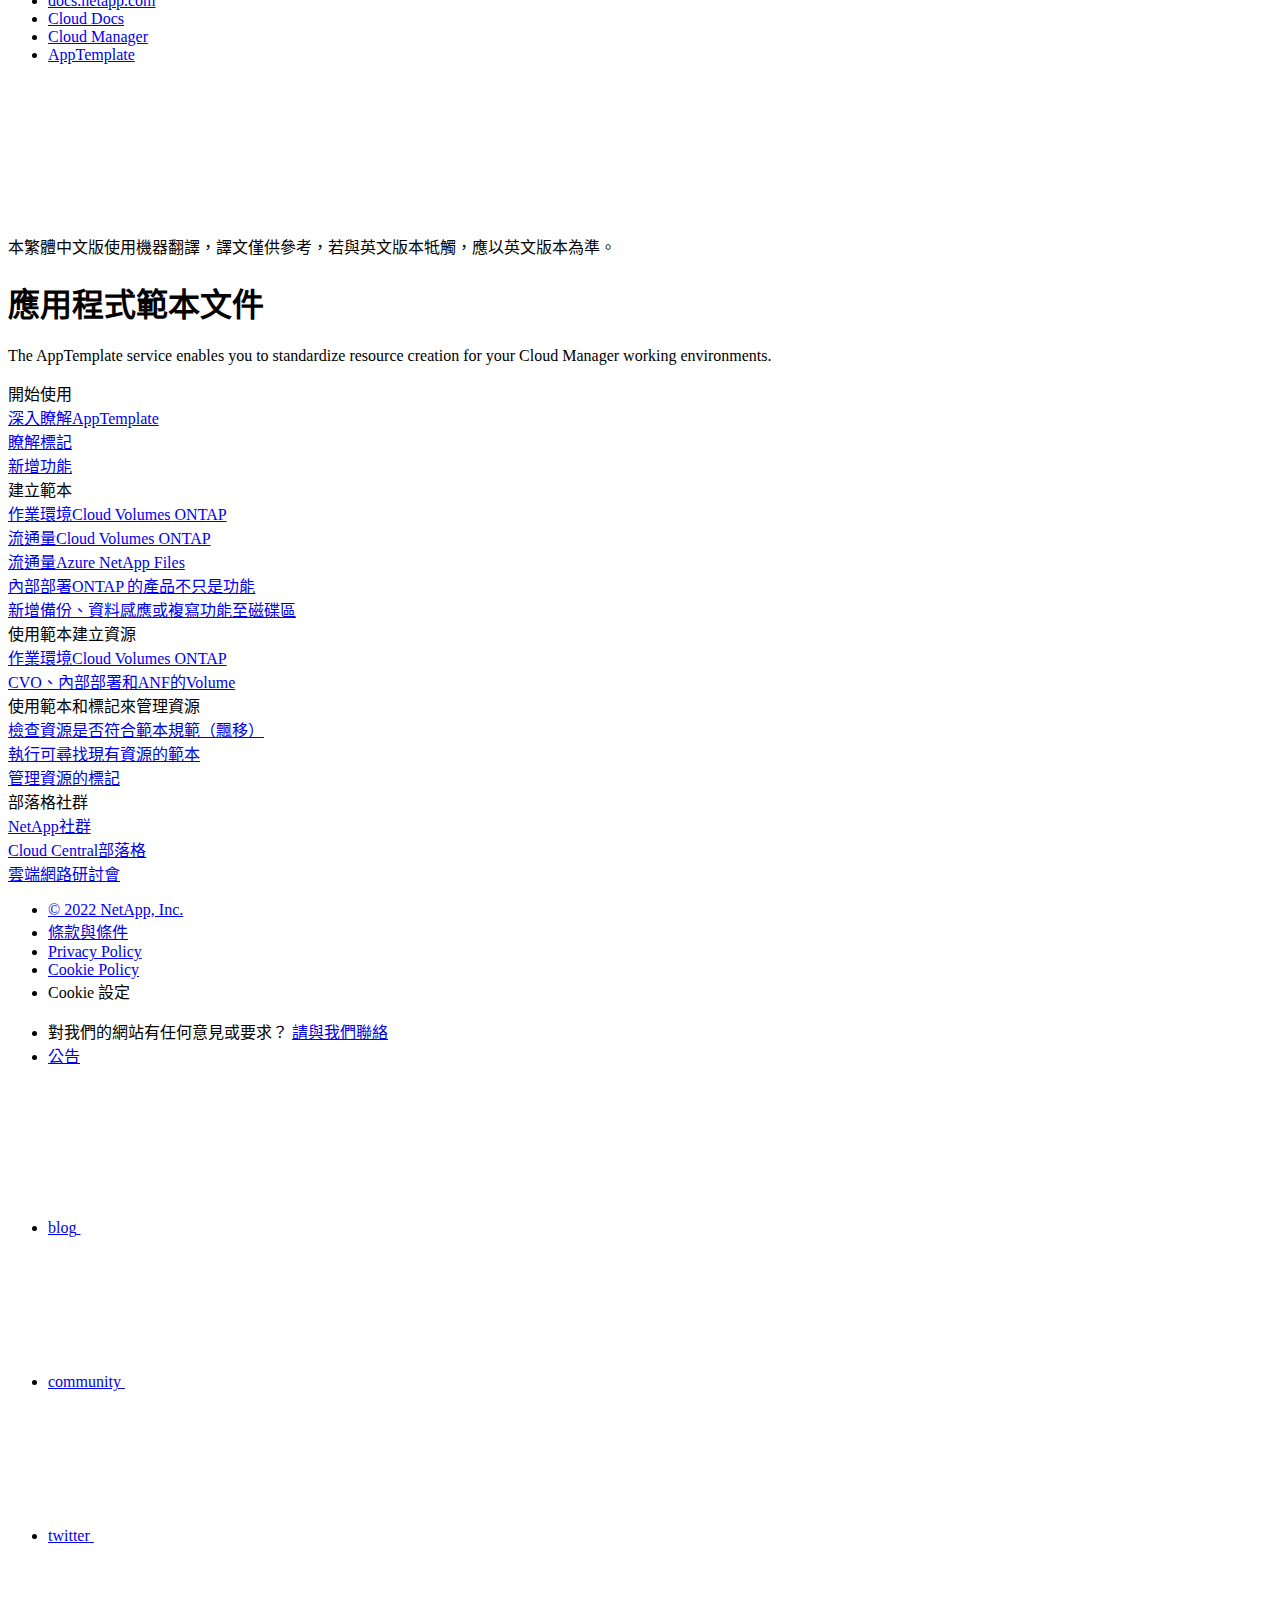
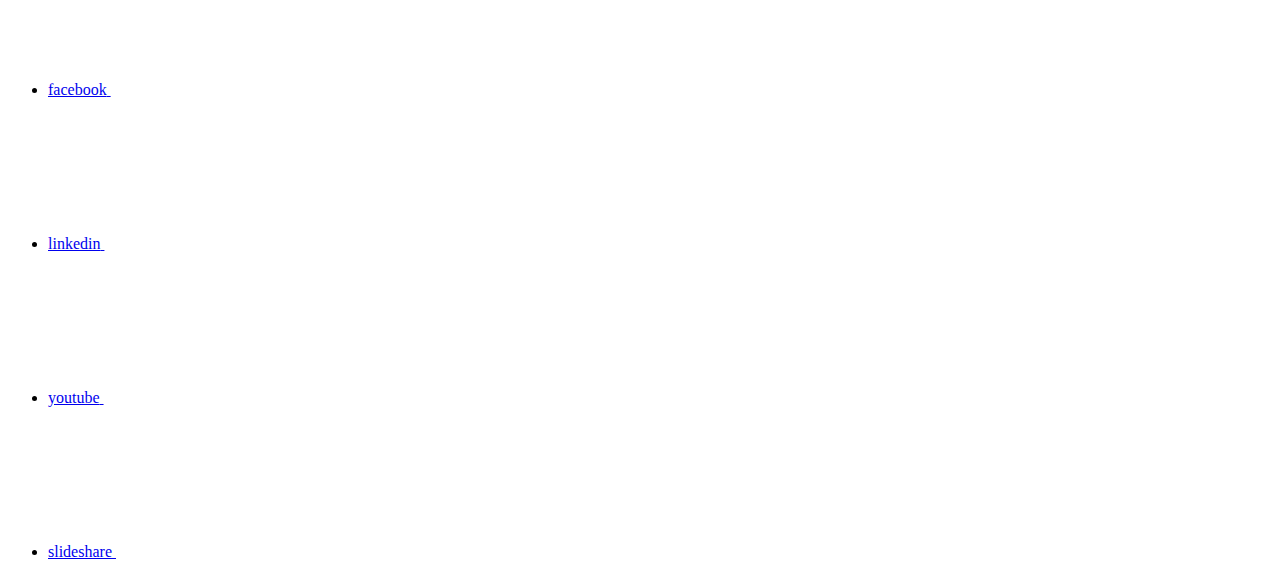
==== commit 66d6c8cc: "Deploying to gh-pages from  @ 9930f2de55817ae46d24025b38aedcf5190644d9 🚀" ====
--- a/index.html
+++ b/index.html
@@ -277,35 +277,27 @@
     </div>
   </div>
   <div class="n-property-bar__toolbar">
-    <!-- Start Language Selector --><div id="ie-i18n" class="n-property-bar__lang-selector">
-      <div id="ie-i18n-menu">
-      <span class="ie-i18n-lang">繁體中文</span>
-        <button class="ie-i18n-icon-container" type="button">
+    <!-- Start Language Selector --><div id="language-dropdown" class="custom-dropdown custom-dropdown-lang">
+      <div class="custom-dropdown-select custom-dropdown-select-lang">
+      <span class="lang-name">繁體中文</span>
           <svg class="n-globe__icon" aria-labelledby="title">
             <title>globe</title>
             <use xmlns:xlink="http://www.w3.org/1999/xlink" xlink:href="/zh-tw/cloud-manager-app-template/common/svg/sprite.svg#globe"></use>
           </svg>
         </button>
       </div>
-      <div id="n-property-navigation-bar__menu--language-selector" class="ie-i18n-results-container n-menu n-menu--v3 n-menu--is-active" style="display: none;">
-        <div class="n-language-selector-menu">
-          <ul class="n-menu__list">
-            <li class="n-menu__list-column">
-              <ul class="n-menu__list"><li class="n-menu__list-item n-menu__list-item--level-1">
-                  <a href="https://docs.netapp.com/us-en/cloud-manager-app-template/index.html" class="n-menu__header-text"><span translate="no" class="notranslate">English</span></a>
-                </li><li class="n-menu__list-item n-menu__list-item--level-1">
-                  <a href="https://docs.netapp.com/ja-jp/cloud-manager-app-template/index.html" class="n-menu__header-text"><span translate="no" class="notranslate">日本語</span></a>
-                </li><li class="n-menu__list-item n-menu__list-item--level-1">
-                  <a href="https://docs.netapp.com/ko-kr/cloud-manager-app-template/index.html" class="n-menu__header-text"><span translate="no" class="notranslate">한국어</span></a>
-                </li><li class="n-menu__list-item n-menu__list-item--level-1">
-                  <a href="https://docs.netapp.com/zh-cn/cloud-manager-app-template/index.html" class="n-menu__header-text"><span translate="no" class="notranslate">简体中文</span></a>
-                </li><li class="n-menu__list-item n-menu__list-item--level-1">
-                  <a href="https://docs.netapp.com/zh-tw/cloud-manager-app-template/index.html" class="n-menu__header-text"><span translate="no" class="notranslate">繁體中文</span></a>
-                </li></ul>
-            </li>
-          </ul>
-        </div>
-      </div>
+
+      <ul class="custom-dropdown-menu"><li>
+          <a href="https://docs.netapp.com/zh-tw/cloud-manager-app-template/index.html" target="_self"><span translate="no" class="notranslate">繁體中文</span></a>
+        </li><li>
+          <a href="https://docs.netapp.com/us-en/cloud-manager-app-template/index.html" target="_self"><span translate="no" class="notranslate">English</span></a>
+        </li><li>
+          <a href="https://docs.netapp.com/ja-jp/cloud-manager-app-template/index.html" target="_self"><span translate="no" class="notranslate">日本語</span></a>
+        </li><li>
+          <a href="https://docs.netapp.com/zh-cn/cloud-manager-app-template/index.html" target="_self"><span translate="no" class="notranslate">简体中文</span></a>
+        </li><li>
+          <a href="https://docs.netapp.com/ko-kr/cloud-manager-app-template/index.html" target="_self"><span translate="no" class="notranslate">한국어</span></a>
+        </li></ul>
     </div><!-- End Language Selector -->
 
     <div class="n-property-bar__cta"></div>
@@ -360,8 +352,6 @@
         
         <a target="_blank" href="/zh-tw/cloud-manager-app-template/pdfs/fullsite-sidebar/應用程式範本文件.pdf" >
           <img src="/zh-tw/cloud-manager-app-template/images/pdf.png" width="16" height="16"/>此文件網站（PDF 格式）</a>
-
-
     <ul class="subfolders" style="display:none;"><li class="active pdf-hide">
   <a target="_blank" href="/zh-tw/cloud-manager-app-template/pdfs/pages/index.pdf" >
     <img src="/zh-tw/cloud-manager-app-template/images/pdf.png" width="16" height="16"/>
@@ -581,10 +571,10 @@
     $("#toggleContainerPdf").toggle('display');
     $(".n-pdf-body-container .zip-pdf-link-container").toggle('display');
   });
-</script><div class="sidebar-nav-container">
-  <ul id="mysidebar" class="nav"><li class=" "><a class="na-navbar-padding" href="https://docs.netapp.com/us-en/cloud-manager-family">
-        所有Cloud Manager文件
-      </a></li><li class="  active "><a class="na-navbar-padding" href="/zh-tw/cloud-manager-app-template/index.html">
+</script><div class="prod-nav" id="product-nav">
+  <a target="_self" class="prod-fam-nav" href="https://docs.netapp.com/zh-tw/cloud-manager-family/"><img src="/zh-tw/cloud-manager-app-template/images/left_arrow.png" alt=""><pre>All Cloud Manager documentation</pre></a>
+</div><div class="sidebar-nav-container" id="mysidebardiv">
+  <ul id="mysidebar" class="nav"><li class="  active "><a class="na-navbar-padding" href="/zh-tw/cloud-manager-app-template/index.html">
         應用程式範本文件
       </a></li><li class=" "><a class="na-navbar-padding" href="/zh-tw/cloud-manager-app-template/whats-new.html">
         版本資訊
@@ -1047,4 +1037,5 @@
     </script>
     <script src='/zh-tw/cloud-manager-app-template/js/www-ntap.js'></script>
     <script src='/zh-tw/cloud-manager-app-template/js/tabbed-blocks.js'></script>
+    <script src='/zh-tw/cloud-manager-app-template/js/sidebar.js'></script>
   </body></html>
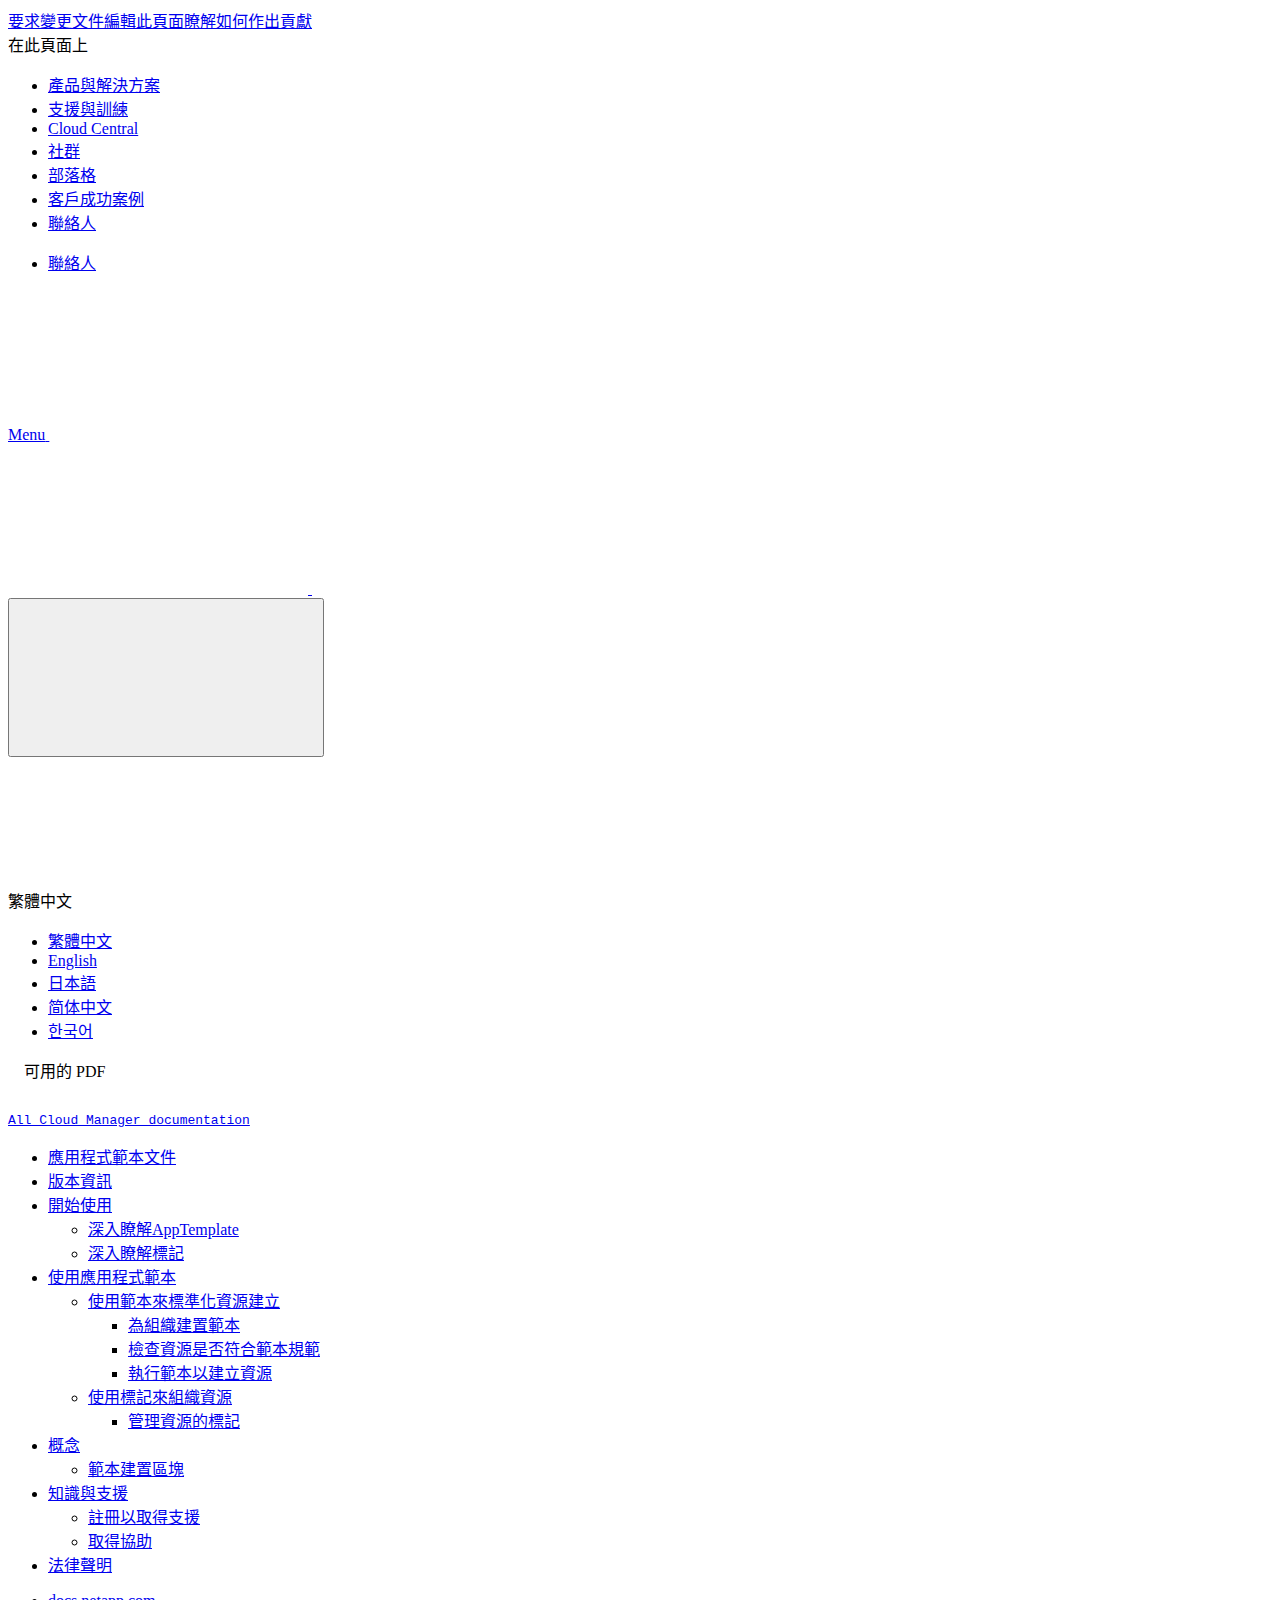
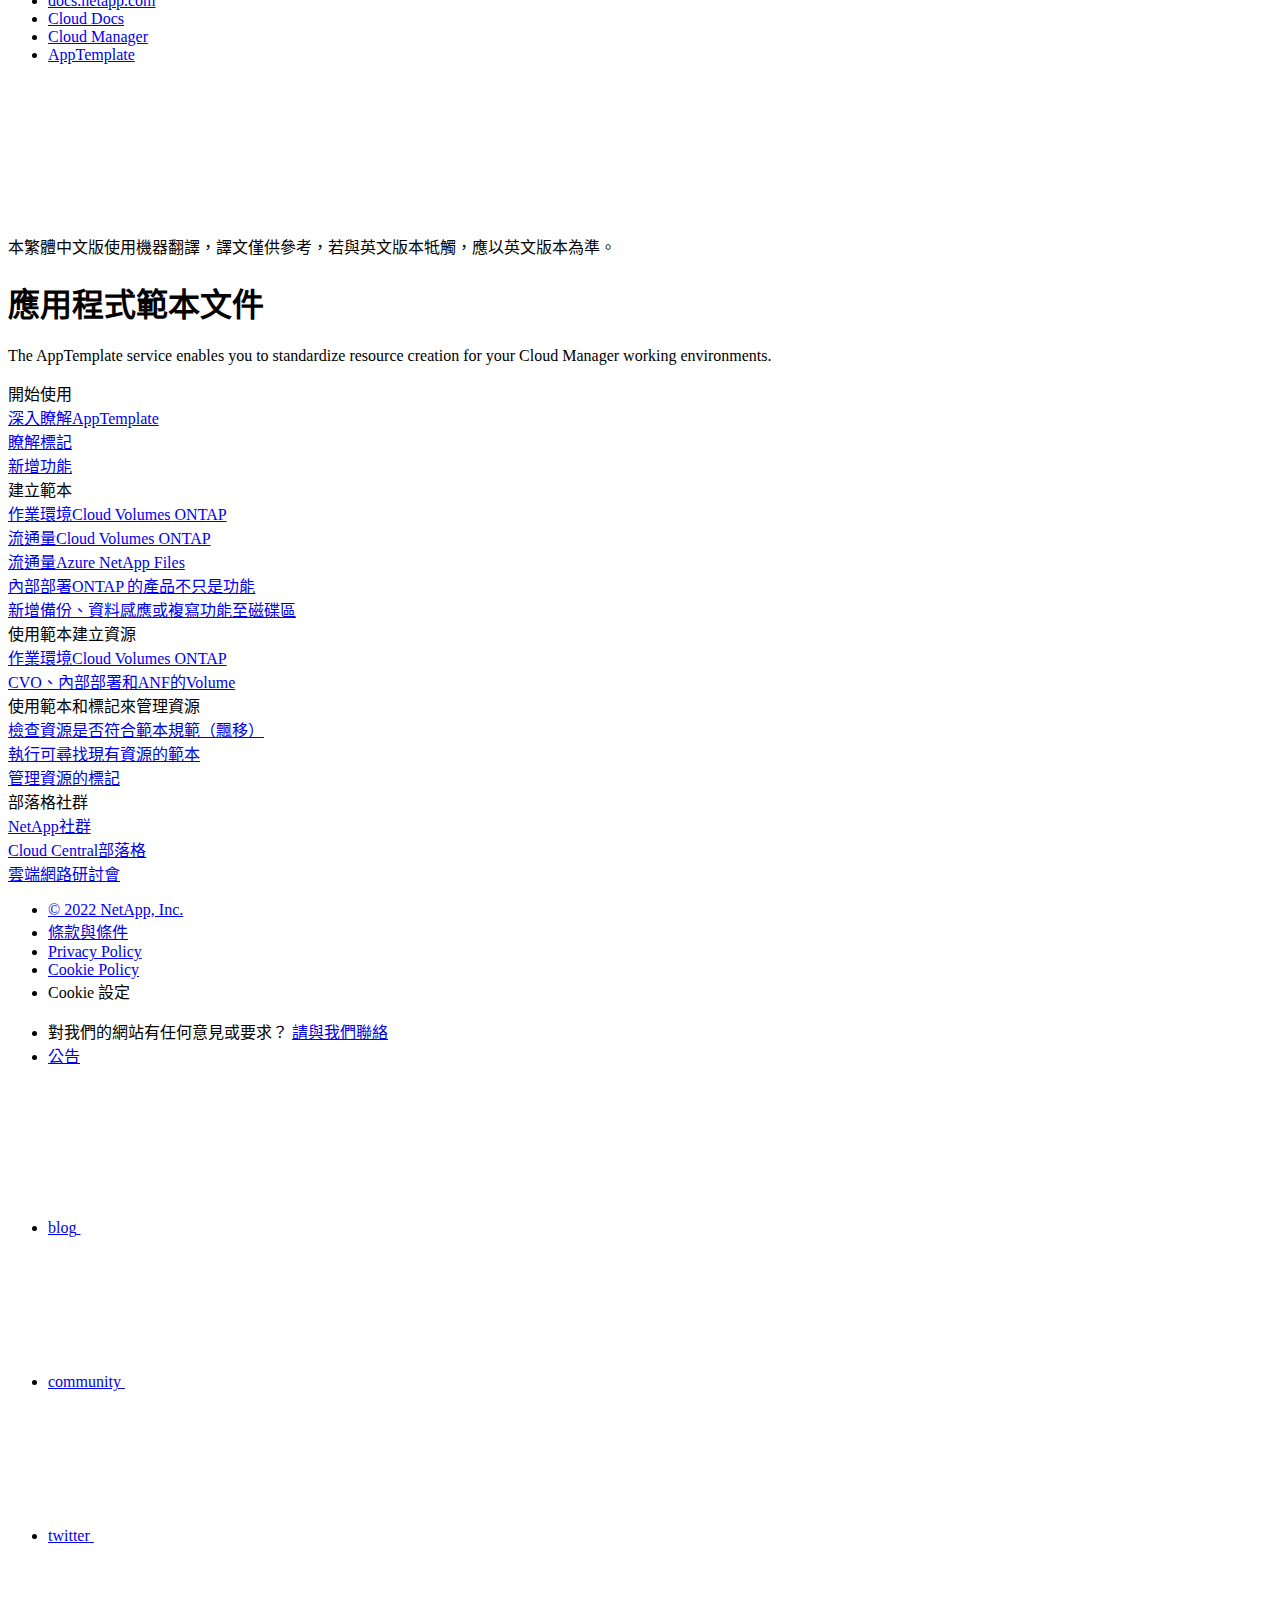
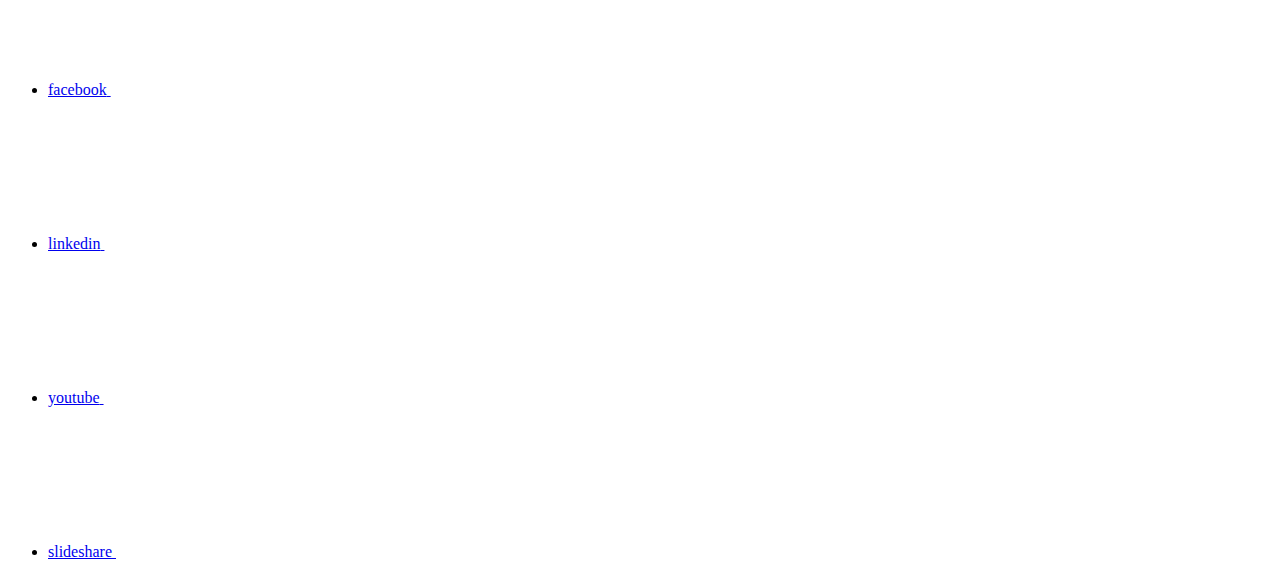
==== commit 6545d8ed: "Deploying to gh-pages from  @ cc71b626a8fb6ede4ff5b4c929d9742ead15bb8f 🚀" ====
--- a/index.html
+++ b/index.html
@@ -169,7 +169,7 @@
   
   <!-- Start Page Toolbar -->
   
-  <div class="page-nav-toolbar"><div class="page-nav-contribute"><a target="_blank" href="https://github.com/NetAppDocs/cloud-manager-app-template/issues/new?body=Page%3A%20[應用程式範本文件](https://docs.netapp.com/zh-tw/cloud-manager-app-template/index.html)" class="page-nav-contribute-link" role="button"><img src="/zh-tw/cloud-manager-app-template/images/discuss-sm.svg" class="github-icon" />要求變更文件</a><a target="_blank" href="https://github.com/NetAppDocs/cloud-manager-app-template/blob/main/index.adoc" class="page-nav-contribute-link" role="button"><img src="/zh-tw/cloud-manager-app-template/images/edit-sm.svg" class="github-icon" />編輯此頁面</a><a target="_blank" href="https://docs.netapp.com/us-en/contribute/" class="page-nav-contribute-link"  ><img src="/zh-tw/cloud-manager-app-template/images/article-sm.svg" class="github-icon" />瞭解如何作出貢獻</a></div>
+  <div class="page-nav-toolbar"><div class="page-nav-contribute"><a target="_blank" href="https://github.com/NetAppDocs/cloud-manager-app-template/issues/new?body=Page%3A%20[應用程式範本文件](https://docs.netapp.com/zh-tw/cloud-manager-app-template/index.html)" class="page-nav-contribute-link" role="button"><img src="/zh-tw/cloud-manager-app-template/images/discuss-sm.svg" alt="" class="github-icon" />要求變更文件</a><a target="_blank" href="https://github.com/NetAppDocs/cloud-manager-app-template/blob/main/index.adoc" class="page-nav-contribute-link" role="button"><img src="/zh-tw/cloud-manager-app-template/images/edit-sm.svg" alt="" class="github-icon" />編輯此頁面</a><a target="_blank" href="https://docs.netapp.com/us-en/contribute/" class="page-nav-contribute-link"  ><img src="/zh-tw/cloud-manager-app-template/images/article-sm.svg" alt="" class="github-icon" />瞭解如何作出貢獻</a></div>
     <div class="page-nav-container">
       <nav class="page-nav-fixed">
         <div class="page-nav-title">在此頁面上</div>
@@ -258,11 +258,13 @@
           <div id="react-search" 
           data-search-html="/zh-tw/cloud-manager-app-template/search.html"
           data-type="widget" 
-          data-placeholder="搜尋文件" 
-          data-no-results-found="找不到符合 {query} 的相關結果。" 
-          data-did-you-mean="搜尋 {suggestion}。" 
-          data-no-results-found-did-you-mean="找不到符合 {query} 的相關結果。您是否要找的是{suggestion}？" 
-          data-results-found="找到 {hitCount} 筆結果"  
+          data-placeholder="搜尋文件"
+          data-no-results-found="找不到符合 {query} 的相關結果。"
+          data-did-you-mean="搜尋 {suggestion}。"
+          data-no-results-found-did-you-mean="找不到符合 {query} 的相關結果。您是否要找的是{suggestion}？"
+          data-results-found="找到 {hitCount} 筆結果"
+          data-error-message="We're sorry, an issue occurred when fetching your results. Please try again."
+          data-error-reset="Reset Search"
           data-sk-es-pf-indexes=""
           data-flavor=""></div>
           <button class="n-property-bar__search-toggle-button" type="button">
@@ -341,7 +343,7 @@
   <div class="col-md-3" id="sidebar-height">
       <div class="n-pdf-header">
   <a id="toggleButtonPdf" class="n-pdf-button" type="button">
-    <img src="/zh-tw/cloud-manager-app-template/images/pdf.png" width="16" height="16"/>可用的 PDF<span>
+    <img src="/zh-tw/cloud-manager-app-template/images/pdf.png" alt="" width="16" height="16"/>可用的 PDF<span>
     </span>
   </a>
 </div>
@@ -351,15 +353,8 @@
         
         
         <a target="_blank" href="/zh-tw/cloud-manager-app-template/pdfs/fullsite-sidebar/應用程式範本文件.pdf" >
-          <img src="/zh-tw/cloud-manager-app-template/images/pdf.png" width="16" height="16"/>此文件網站（PDF 格式）</a>
-    <ul class="subfolders" style="display:none;"><li class="active pdf-hide">
-  <a target="_blank" href="/zh-tw/cloud-manager-app-template/pdfs/pages/index.pdf" >
-    <img src="/zh-tw/cloud-manager-app-template/images/pdf.png" width="16" height="16"/>
-    PDF of this page
-  </a>
-</li>
-
-</ul>
+          <img src="/zh-tw/cloud-manager-app-template/images/pdf.png" alt="" width="16" height="16"/>此文件網站（PDF 格式）</a>
+    <ul class="subfolders" id="pdf-remove" style="display:none;"><li class="active"></li></ul>
   
 
 
@@ -377,7 +372,7 @@
               href="/zh-tw/cloud-manager-app-template/pdfs/sidebar/開始使用.pdf" 
             
           >
-            <img src="/zh-tw/cloud-manager-app-template/images/pdf.png" width="16" height="16"/>
+            <img src="/zh-tw/cloud-manager-app-template/images/pdf.png" alt="" width="16" height="16"/>
             開始使用
           </a>
           
@@ -385,8 +380,6 @@
 
 
 
-
-          
         </li>
       </ul>
     
@@ -406,7 +399,7 @@
               href="/zh-tw/cloud-manager-app-template/pdfs/sidebar/使用應用程式範本.pdf" 
             
           >
-            <img src="/zh-tw/cloud-manager-app-template/images/pdf.png" width="16" height="16"/>
+            <img src="/zh-tw/cloud-manager-app-template/images/pdf.png" alt="" width="16" height="16"/>
             使用應用程式範本
           </a>
           
@@ -422,7 +415,7 @@
               href="/zh-tw/cloud-manager-app-template/pdfs/sidebar/使用範本來標準化資源建立.pdf" 
             
           >
-            <img src="/zh-tw/cloud-manager-app-template/images/pdf.png" width="16" height="16"/>
+            <img src="/zh-tw/cloud-manager-app-template/images/pdf.png" alt="" width="16" height="16"/>
             使用範本來標準化資源建立
           </a>
           
@@ -432,8 +425,6 @@
 
 
 
-
-          
         </li>
       </ul>
     
@@ -453,14 +444,12 @@
               href="/zh-tw/cloud-manager-app-template/pdfs/sidebar/使用標記來組織資源.pdf" 
             
           >
-            <img src="/zh-tw/cloud-manager-app-template/images/pdf.png" width="16" height="16"/>
+            <img src="/zh-tw/cloud-manager-app-template/images/pdf.png" alt="" width="16" height="16"/>
             使用標記來組織資源
           </a>
           
 
 
-
-          
         </li>
       </ul>
     
@@ -468,8 +457,6 @@
   
 
 
-
-          
         </li>
       </ul>
     
@@ -489,14 +476,12 @@
               href="/zh-tw/cloud-manager-app-template/pdfs/sidebar/概念.pdf" 
             
           >
-            <img src="/zh-tw/cloud-manager-app-template/images/pdf.png" width="16" height="16"/>
+            <img src="/zh-tw/cloud-manager-app-template/images/pdf.png" alt="" width="16" height="16"/>
             概念
           </a>
           
 
 
-
-          
         </li>
       </ul>
     
@@ -516,7 +501,7 @@
               href="/zh-tw/cloud-manager-app-template/pdfs/sidebar/知識與支援.pdf" 
             
           >
-            <img src="/zh-tw/cloud-manager-app-template/images/pdf.png" width="16" height="16"/>
+            <img src="/zh-tw/cloud-manager-app-template/images/pdf.png" alt="" width="16" height="16"/>
             知識與支援
           </a>
           
@@ -524,21 +509,18 @@
 
 
 
-
-          
         </li>
       </ul>
     
 
   
-
 
 
 
 </li></ul>
   <div class="zip-pdf-link-container" style="display: none;">   
     <a href="#" id="zipPdf">
-      <img src="/zh-tw/cloud-manager-app-template/images/pdf-zip.png" width="16" height="16"/>
+      <img src="/zh-tw/cloud-manager-app-template/images/pdf-zip.png" alt="" width="16" height="16"/>
       <pre>個別 PDF 文件的集合<span class="zip-size"></span></pre>
     </a><div id="zip-link-popup" class="hide">
     <div class="inner-modal">
